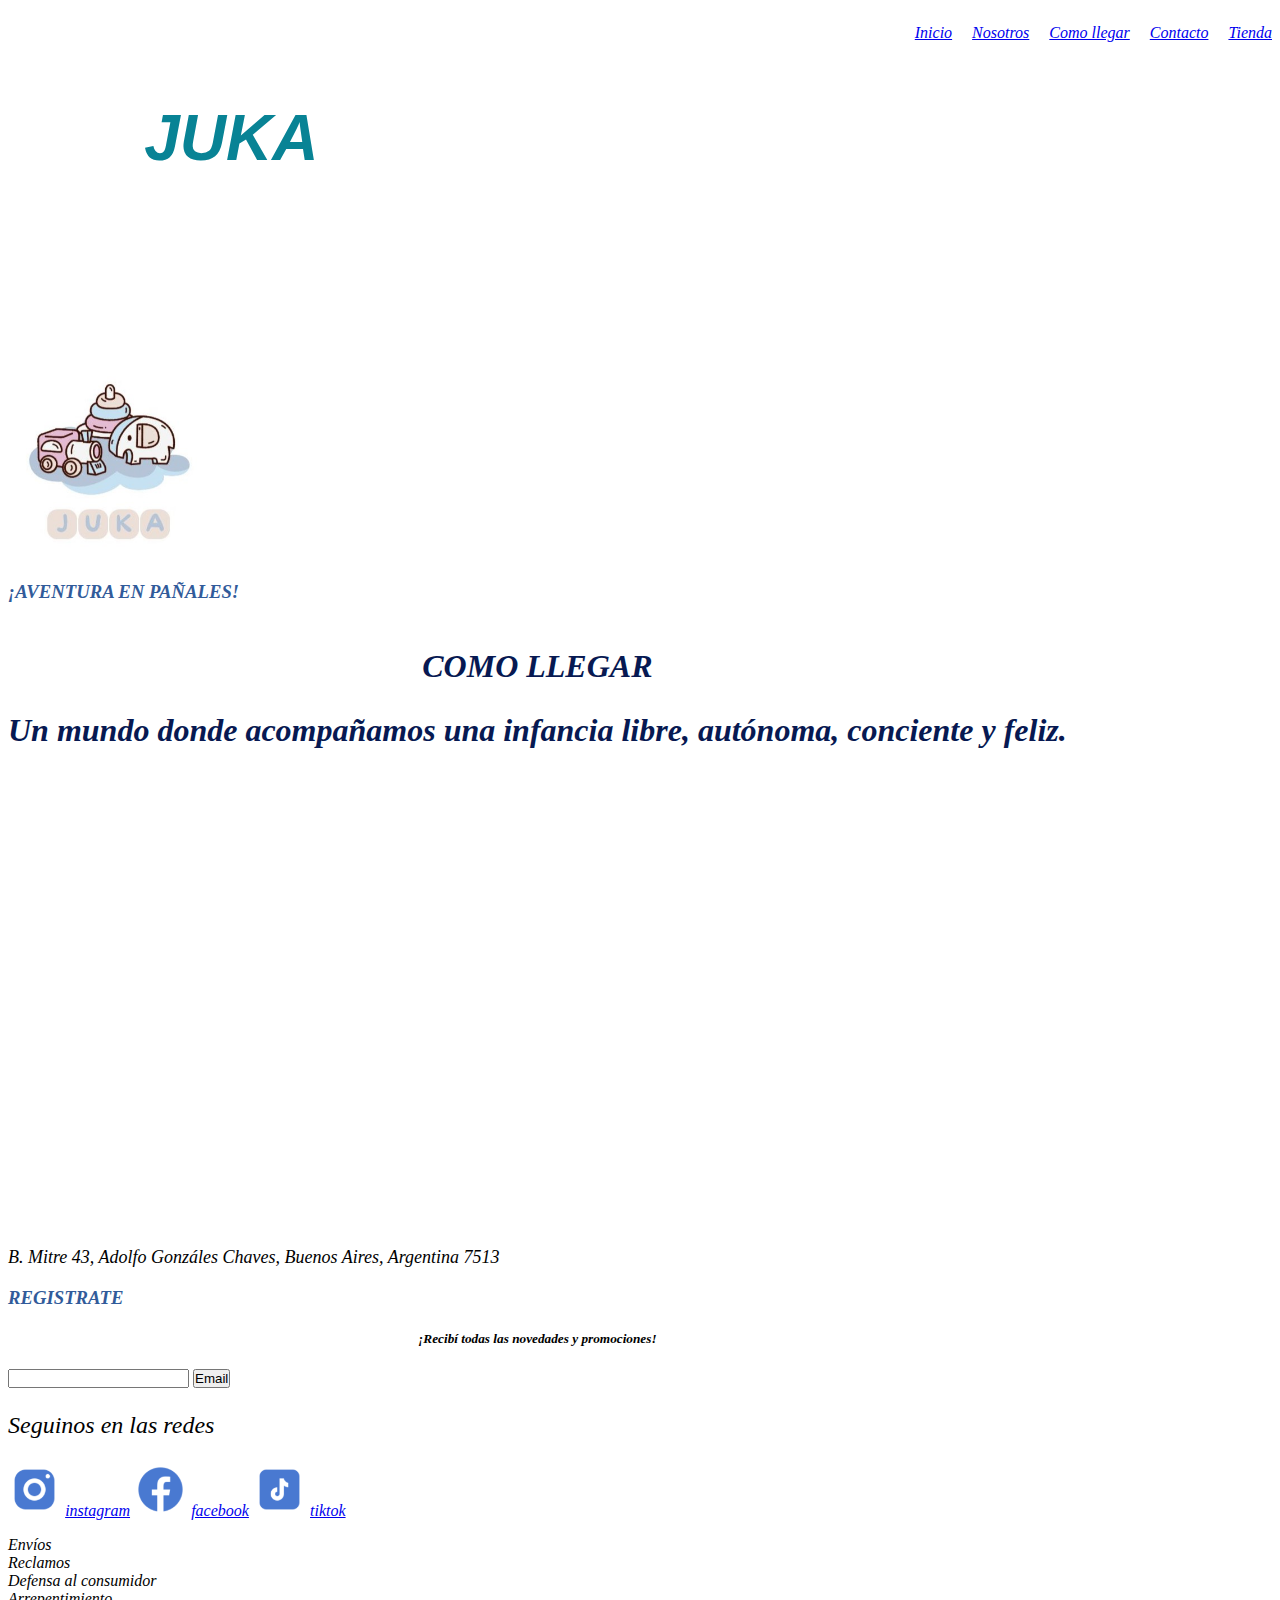
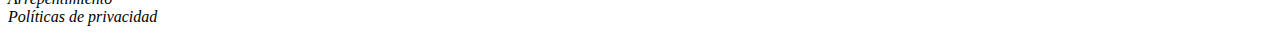
==== pages/como-llegar.html @ 30ee61c4 "inicio de mi proyecto" ====
<!DOCTYPE html>
<html lang="en">
<head>
    <meta charset="UTF-8">
    <meta name="viewport" content="width=device-width, initial-scale=1.0">
    <title>Como llegar</title>
    <link rel="stylesheet" href="../css/styles.css">
</head>
<body>
    <header>
        <nav>
            <ul class="navbar">
                <li>
                    <a href="../index.html">Inicio</a>
                </li>
                <li>
                    <a href="./nosotros.html">Nosotros</a>
                </li>
                <li>
                    <a href="./como-llegar.html">Como llegar</a>
                </li>
                <li>
                    <a href="./contacto.html">Contacto</a>
                </li>
                <li>
                    <a href="./tienda.html">Tienda</a>
                </li>
            </ul>
        </nav>
        <section class="grid">
            <h1>
                JUKA
            </h1>
        </section>
        <section>
            <article>
                <img class="img1" src="../assets/img/LOGO.jpeg" height="312.5rem" width="312.5rem" alt="Logo del sitio">
            </article>
        </section>
            <h3>
            ¡AVENTURA EN PAÑALES!
            </h3>
    </header>
    <main>
<h2>
    COMO LLEGAR
</h2>
<section>
    <h2>
        Un mundo donde acompañamos una infancia libre, autónoma, conciente y feliz.
    </h2>
</section>
<iframe src="https://www.google.com/maps/embed?pb=!1m18!1m12!1m3!1d277.7764834088744!2d-60.0969356173225!3d-38.03118861734646!2m3!1f0!2f0!3f0!3m2!1i1024!2i768!4f13.1!3m3!1m2!1s0x959230bf9448d159%3A0x32fe1cb97e3c8f78!2sMitre%2043%2C%20Adolfo%20Gonzales%20Chaves%2C%20Provincia%20de%20Buenos%20Aires!5e0!3m2!1ses-419!2sar!4v1720480192084!5m2!1ses-419!2sar" width="600" height="450" style="border:0;" allowfullscreen="" loading="lazy" referrerpolicy="no-referrer-when-downgrade"></iframe>
<section class="parrafo-uno">
    <p>
    B. Mitre 43, Adolfo Gonzáles Chaves, Buenos Aires, Argentina 7513
</p>
</section>
<h3>
    REGISTRATE
</h3>
<h5>
    ¡Recibí todas las novedades y promociones!
</h5>
<input type="email" value="">
<button>
    Email
</button> 
</main>
    <footer>        <P>
        Seguinos en las redes
    </P>
    <img src="../assets/img/Instagram.png" height="53.125rem" width="53.125rem" alt="logo de instagram">     
    <a href="https://www.instagram.com/juka.aventuras/" target="_blank">instagram</a>
    <img src="../assets/img/Facebook.png"height="53.125rem" width="53.125rem" alt="logo de facebook">
    <a href="https://www.facebook.com/" target="_blank">facebook</a>
    <img src="../assets/img/TikTok.png" height="53.125rem" width="53.125rem" alt="logo de tiktok">
    <a href="https://www.tiktok.com/" target="_blank">tiktok</a>
        <ul>
            <li>
                Envíos
            </li>
            <li>
                Reclamos
            </li>
            <li>
                Defensa al consumidor
            </li>
            <li>
                Arrepentimiento
            </li>
            <li>
                Políticas de privacidad
            </li>
        </ul>
    </footer>
</body>
</html>
---- css/styles.css ----
*{
    margin: 5;
    padding: 0;
    box-sizing: border-box;
}
.navbar{
    display: flex;
    flex-direction: row;
    justify-content: end;
    list-style-type: none;
    gap: 1.25rem;
}
p{
    color: black;
    font-size: x-large;
    justify-content: space-between;
}
section h1{
    font-family: "Open Sans", sans-serif;
    color:#088395
}
h1{
    font-style: oblique;
    font-size:400%;
}
h3{
    color: #315B9A;
}
body{
    background-image: url(../assets/img/Fondo.png);
        background-repeat: no-repeat;
    background-size: cover;
    display: flex;
    flex-direction: row;
    flex-wrap: wrap;
    font-style:oblique;
}
main h2{
    color: #071952;
    padding: 100;
    margin: 200;
    display: flex;
    font-size: xx-large;
    justify-content: center;
}
section article h4{
    color: #315B9A;
}
.parrafo-uno p{
    color: black;
    font-size: large;
}
section article img{
    clip-path: circle(50%);
    width: 200px;
    height: 200px;
    gap: 1.25rem;
}
div p{
    font-weight: 900;
    color:black
    
}
div img{
    clip-path: circle(65%);
    width: 250px;
    height: 250px;
    margin-block-start: 10%;
}
section article div h3{
    color:red
}
.section p{
    color: black;
    font-size: medium;
    font-weight: 600;
}
.container-card{
    width: 15.625rem;
    height: 18.75rem;
    border-radius: 1.5625rem;
    text-align: center;
    box-shadow: 5px 0px 23px rgba(0, 0, 0, 0.436);
    margin-block-start: 10%;
}
.container-card .producto-img{
    width: 100%;
    height: 70%;
    object-fit: contain;
}
section article p{
    color:#071952 ;
}
section article div div img{
    clip-path: none;
    object-fit: contain;
    width: 12.5rem;
    height: 12.5rem;
}
.container-products{
    display: flex;
    justify-content: center;
    justify-content:space-around;
}
.ideales{
    width:2515px;
    height: 6.25rem;
    background-color:rgba(255, 228, 196, 0.521); 
    border-radius: 1.5625rem;
    display: flex;
    flex-direction: row;
    flex-wrap: wrap;
    justify-content: center;
    justify-content: space-around;
    box-shadow: 5px 0px 23px rgba(0, 0, 0, 0.436);
}
.navbar{
    justify-content: end;
}
section.ideales p{
    color: black;
    font-size:large;
}
section.ideales div img{
    text-align:center;
    width: 75px;
    height: 75px;
    display: flex;
}
.registro{
    width: 2515px;
    height: 200px;
    background-color: rgb(189, 212, 212);
    padding: 2;
}
div h3{
    padding: 3;
    display: flex;
    justify-content: center;
    text-align: center;
    margin-block-start: 5%;
}
h5{
    padding: 0;
    display: flex;
    justify-content: center;
}
.boton{
    display: flex;
    justify-content: center;
}
.grid-1{
    justify-content: end;
    align-self: flex-end;
}
footer img{
    justify-content: space-between;
    align-items: flex-end;
    justify-content: flex-end;
}
.grid{
    display: grid;
    width: 100%;
    height: 300px;
    grid-template-columns: repeat(9,1fr);
    grid-template-rows: repeat(9,1fr);
}
.img1{
    grid-column-start:1 ;
    grid-column-end: 2;
    grid-row-start: 1;
    grid-row-end: 2;
}
.grid h1{
    grid-column-start: 2 ;
    grid-column-end: 3;
    grid-row-start: 1;
    grid-row-end: 2;
}
.grid h3{
    grid-column-start:  1;
    grid-column-end: 2;
    grid-row-start: 2;
    grid-row-end: 3;
}
.grid p{
    grid-column-start: 5 ;
    grid-column-end: 7;
    grid-row-start: 2;
    grid-row-end: 3;
}
.grid .img2{
    grid-column-start: 5 ;
    grid-column-end: 6;
    grid-row-start: 2;
    grid-row-end: 3;
}
.grid ul{
    grid-column-start: 1 ;
    grid-column-end: 2;
    grid-row-start: 2;
    grid-row-end: 3;
}
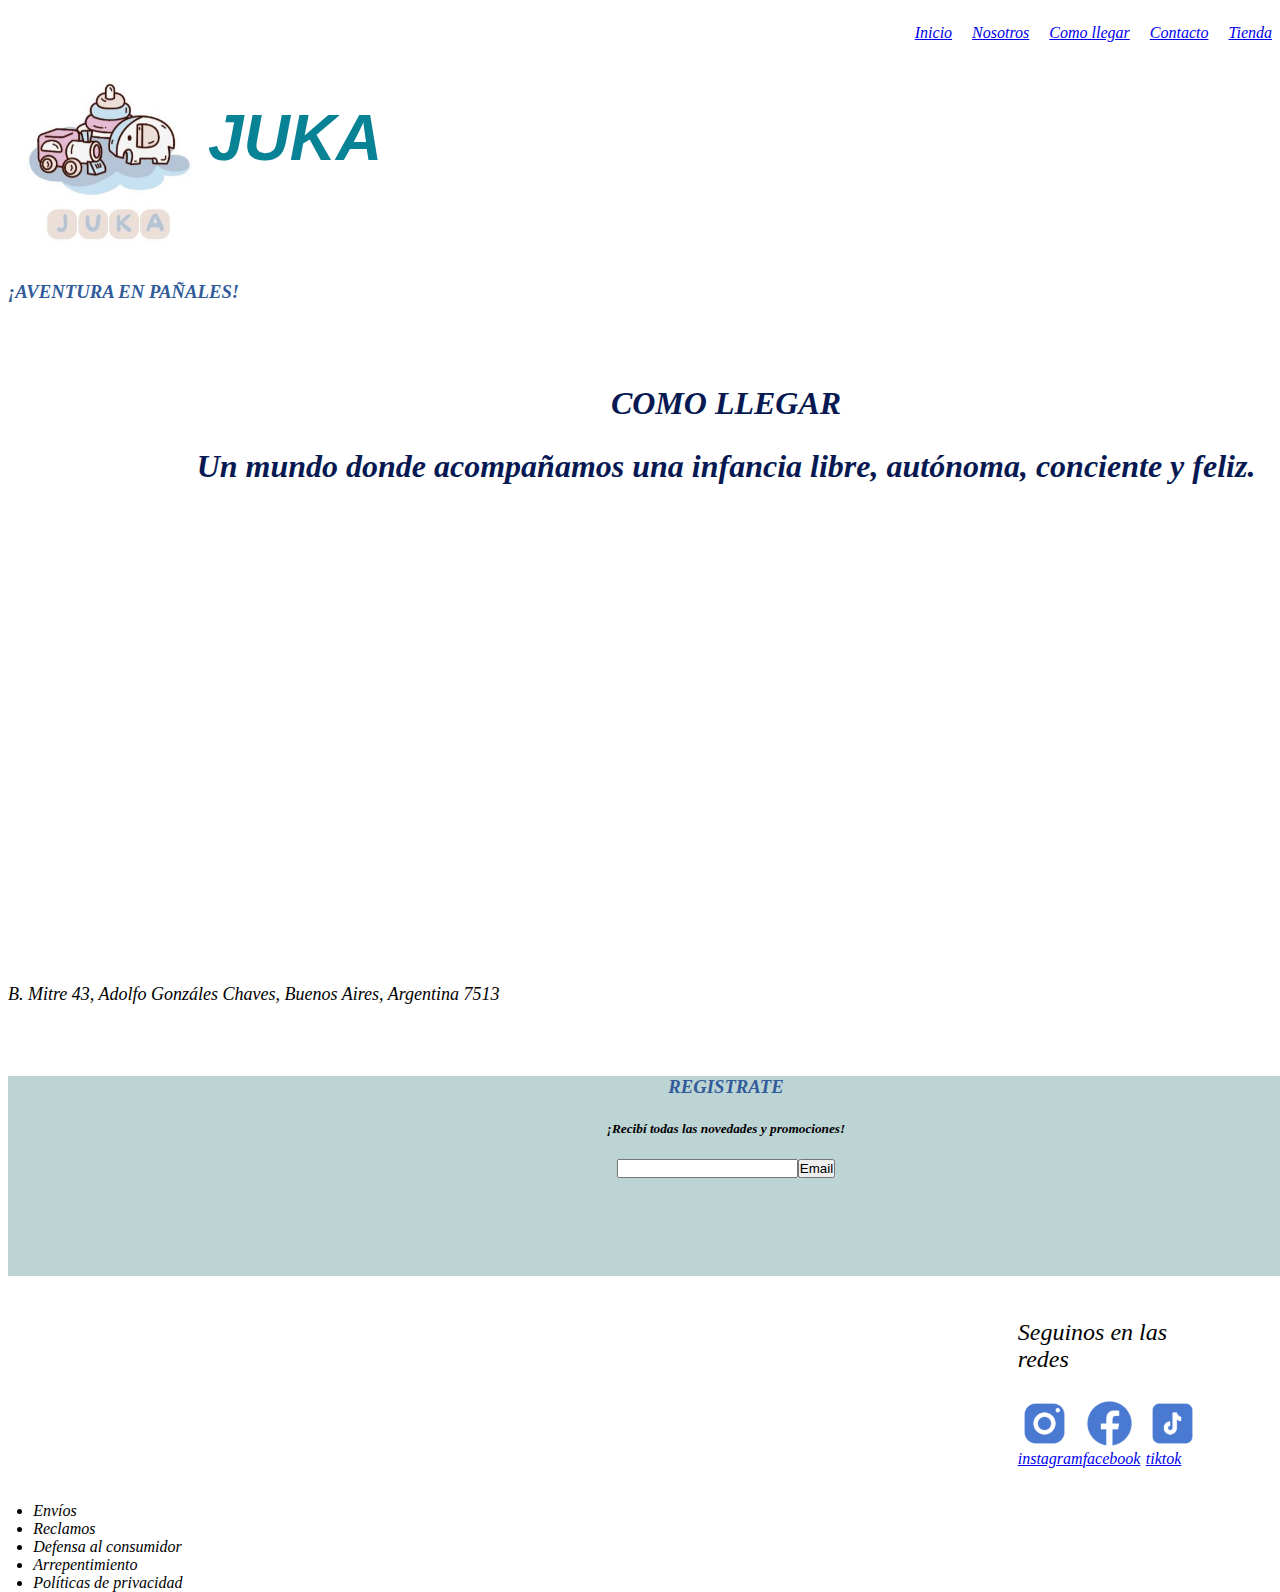
==== commit e00b9362: "actualizacion" ====
--- a/pages/como-llegar.html
+++ b/pages/como-llegar.html
@@ -31,15 +31,13 @@
             <h1>
                 JUKA
             </h1>
-        </section>
-        <section>
             <article>
                 <img class="img1" src="../assets/img/LOGO.jpeg" height="312.5rem" width="312.5rem" alt="Logo del sitio">
             </article>
-        </section>
             <h3>
             ¡AVENTURA EN PAÑALES!
             </h3>
+        </section>
     </header>
     <main>
 <h2>
@@ -54,29 +52,36 @@
 <section class="parrafo-uno">
     <p>
     B. Mitre 43, Adolfo Gonzáles Chaves, Buenos Aires, Argentina 7513
-</p>
-</section>
-<h3>
-    REGISTRATE
-</h3>
-<h5>
-    ¡Recibí todas las novedades y promociones!
-</h5>
-<input type="email" value="">
-<button>
-    Email
-</button> 
+    </p>
+    </section>
+            <div class="registro">
+    <h3>
+        REGISTRATE
+    </h3>
+    <h5>
+        ¡Recibí todas las novedades y promociones!
+    </h5>
+    <section>
+        <article class="boton">
+            <input type="Email" value="">
+            <button>
+                Email
+            </button> 
+        </section>
+        </article>
+            </div> 
 </main>
-    <footer>        <P>
+    <footer class="grid-2">        
+        <p>
         Seguinos en las redes
     </P>
-    <img src="../assets/img/Instagram.png" height="53.125rem" width="53.125rem" alt="logo de instagram">     
-    <a href="https://www.instagram.com/juka.aventuras/" target="_blank">instagram</a>
-    <img src="../assets/img/Facebook.png"height="53.125rem" width="53.125rem" alt="logo de facebook">
-    <a href="https://www.facebook.com/" target="_blank">facebook</a>
-    <img src="../assets/img/TikTok.png" height="53.125rem" width="53.125rem" alt="logo de tiktok">
-    <a href="https://www.tiktok.com/" target="_blank">tiktok</a>
-        <ul>
+    <img class="img2" src="../assets/img/Instagram.png" height="53.125rem" width="53.125rem" alt="logo de instagram">     
+    <a class="redes-1" href="https://www.instagram.com/juka.aventuras/" target="_blank">instagram</a>
+    <img class="img3" src="../assets/img/Facebook.png"height="53.125rem" width="53.125rem" alt="logo de facebook">
+    <a class="redes-2" href="https://www.facebook.com/" target="_blank">facebook</a>
+    <img class="img4" src="../assets/img/TikTok.png" height="53.125rem" width="53.125rem" alt="logo de tiktok">
+    <a class="redes-3" href="https://www.tiktok.com/" target="_blank">tiktok</a>
+        <ul class="datos">
             <li>
                 Envíos
             </li>
--- a/css/styles.css
+++ b/css/styles.css
@@ -2,6 +2,10 @@
     margin: 5;
     padding: 0;
     box-sizing: border-box;
+    flex-wrap: wrap;
+}
+nav #toogle, nav label{
+    display: none;
 }
 .navbar{
     display: flex;
@@ -9,6 +13,13 @@
     justify-content: end;
     list-style-type: none;
     gap: 1.25rem;
+}
+.borde{
+    background-color: #088395;
+    border: 3px solid #dbe4ed;
+    display: flex;
+    flex-direction: row;
+    justify-content: space-around;
 }
 p{
     color: black;
@@ -28,7 +39,7 @@
 }
 body{
     background-image: url(../assets/img/Fondo.png);
-        background-repeat: no-repeat;
+    background-repeat: no-repeat;
     background-size: cover;
     display: flex;
     flex-direction: row;
@@ -50,24 +61,39 @@
     color: black;
     font-size: large;
 }
-section article img{
+section article .img1{
     clip-path: circle(50%);
     width: 200px;
     height: 200px;
     gap: 1.25rem;
 }
+.elementos{
+    display: flex;
+    flex-direction: row;
+    flex-wrap: wrap;
+    justify-content: center;
+    justify-content: space-around;
+}
 div p{
     font-weight: 900;
     color:black
     
 }
 div img{
-    clip-path: circle(65%);
-    width: 250px;
-    height: 250px;
+    clip-path: circle(85%);
+    width: 500px;
+    height: 500px;
     margin-block-start: 10%;
+    
 }
 section article div h3{
+    width:2515px;
+    height: 50px;
+    background-color:rgba(255, 228, 196, 0.336); 
+    border-radius: 1.5625rem;
+    align-items: center;
+    justify-content: center;
+    box-shadow: 5px 0px 23px rgba(0, 0, 0, 0.436);
     color:red
 }
 .section p{
@@ -82,20 +108,37 @@
     text-align: center;
     box-shadow: 5px 0px 23px rgba(0, 0, 0, 0.436);
     margin-block-start: 10%;
+    object-fit: contain;
 }
 .container-card .producto-img{
     width: 100%;
     height: 70%;
     object-fit: contain;
 }
+.container-card-1{
+    width: 18.75rem;
+    height: 21.875rem;
+    border-radius: 1.5625rem;
+    text-align: center;
+    box-shadow: 5px 0px 23px rgba(0, 0, 0, 0.436);
+    margin-block-start: 10%;
+}
 section article p{
     color:#071952 ;
 }
-section article div div img{
-    clip-path: none;
+section article div img{
+    clip-path: circle(65%);
     object-fit: contain;
     width: 12.5rem;
     height: 12.5rem;
+}
+.dueños-1{
+    margin-left: 20%;
+    flex-direction: row;
+    flex-wrap: wrap;
+    justify-content: space-between;
+    height: 800px;
+    width: 600px;
 }
 .container-products{
     display: flex;
@@ -163,7 +206,7 @@
     width: 100%;
     height: 300px;
     grid-template-columns: repeat(9,1fr);
-    grid-template-rows: repeat(9,1fr);
+    grid-template-rows: repeat(2,1fr);
 }
 .img1{
     grid-column-start:1 ;
@@ -179,25 +222,187 @@
 }
 .grid h3{
     grid-column-start:  1;
-    grid-column-end: 2;
+    grid-column-end: 3;
     grid-row-start: 2;
     grid-row-end: 3;
 }
-.grid p{
-    grid-column-start: 5 ;
-    grid-column-end: 7;
+.grid-2{
+    display: grid;
+    width: 100%;
+    height: 300px;
+    grid-template-columns: repeat(20,1fr);
+    grid-template-rows: repeat(10,1fr);
+}
+.grid-2 p{
+    grid-column-start: 17 ;
+    grid-column-end: 20;
     grid-row-start: 2;
     grid-row-end: 3;
 }
-.grid .img2{
-    grid-column-start: 5 ;
-    grid-column-end: 6;
-    grid-row-start: 2;
-    grid-row-end: 3;
+.grid-2 .img2{
+    grid-column-start: 17 ;
+    grid-column-end: 18;
+    grid-row-start: 3;
+    grid-row-end: 4;
+}
+.grid-2 .img3{
+    grid-column-start: 18 ;
+    grid-column-end: 19;
+    grid-row-start: 3;
+    grid-row-end: 4;
+}
+.grid-2 .img4{
+    grid-column-start: 19 ;
+    grid-column-end: 20;
+    grid-row-start: 3;
+    grid-row-end: 4;
+}
+.grid-2 .redes-1{
+    grid-column-start: 17 ;
+    grid-column-end: 18;
+    grid-row-start: 4;
+    grid-row-end: 5;
+}
+.grid-2 .redes-2{
+    grid-column-start: 18 ;
+    grid-column-end: 19;
+    grid-row-start: 4;
+    grid-row-end: 5;
+}
+.grid-2 .redes-3{
+    grid-column-start: 19 ;
+    grid-column-end: 20;
+    grid-row-start: 5;
+    grid-row-end: 4;
+}
+.datos{
+    margin-left: 10%;
+    grid-column-start: 1 ;
+    grid-column-end: 5;
+    grid-row-start: 6;
+    grid-row-end: 9;
 }
 .grid ul{
     grid-column-start: 1 ;
     grid-column-end: 2;
     grid-row-start: 2;
     grid-row-end: 3;
+}
+@media (max-width:1440px){
+    .registro{
+        width: 1436px;
+    }
+    .ideales{
+        width: 1436px;px;
+    }
+    section article div h3{
+        width: 1436px;px;
+    }
+}
+@media (max-width:1024px){
+    .registro{
+        width: 1020px;
+    }
+    .ideales{
+        width: 1020px;
+    }
+    .borde{
+        width: 1020px;
+    }
+        .grid-2 p{
+            grid-column-start: 15 ;
+            grid-column-end: 20;
+        }
+        .grid-2 .img2{
+            grid-column-start: 15 ;
+            grid-column-end: 16;
+        }
+        .grid-2 .img3{
+            grid-column-start: 17 ;
+            grid-column-end: 18;
+        }
+        .grid-2 .img4{
+            grid-column-start: 19 ;
+            grid-column-end: 20;
+        }
+        .grid-2 .redes-1{
+            grid-column-start: 15 ;
+            grid-column-end: 16;
+        }
+        .grid-2 .redes-2{
+            grid-column-start: 17 ;
+            grid-column-end: 18;
+        }
+        .grid-2 .redes-3{
+            grid-column-start: 19 ;
+            grid-column-end: 20;
+        }
+        section article div h3{
+            width: 1020px;
+        }
+    }
+@media(max-width:768px){
+    .ideales{
+        width: 768px;
+    }
+    .container-products{
+        width: 768px;
+    }
+    .registro{
+        width: 768px;
+    }
+    h2{
+        width: 768px;
+    }
+    .borde{
+        width: 768px;
+    }
+    .dueños-1{
+        margin-left: 11%;
+    }
+}
+@media(max-width: 425px){
+    .ideales{
+        width: 425px;
+        height: 70px;
+        flex-direction: column;
+    }
+    section.ideales p{
+        justify-content: center;
+        color: black;
+        font-size:small;
+    }
+    section.ideales div img{
+        text-align:center;
+        width: 50px;
+        height: 50px;
+        display: flex;
+    }
+    main h2{
+        font-size: medium;
+    }
+    .container-products{
+        justify-items: left;
+        flex-direction: column;
+        justify-content: center;
+        justify-content: space-between;
+        margin-left: 12%;
+    }
+    .registro{
+        width: 425px;
+        height: 160px;
+        background-color: rgb(189, 212, 212);
+        padding: 2;
+    }
+    .grid-2 p{
+        grid-column-start: 15 ;
+        grid-column-end: 21;
+    }
+    .datos{
+        margin-left: 10%;
+        grid-column-start: 1 ;
+        grid-column-end: 16;
+        grid-row-start: 6;
+        grid-row-end: 9;
+    }
 }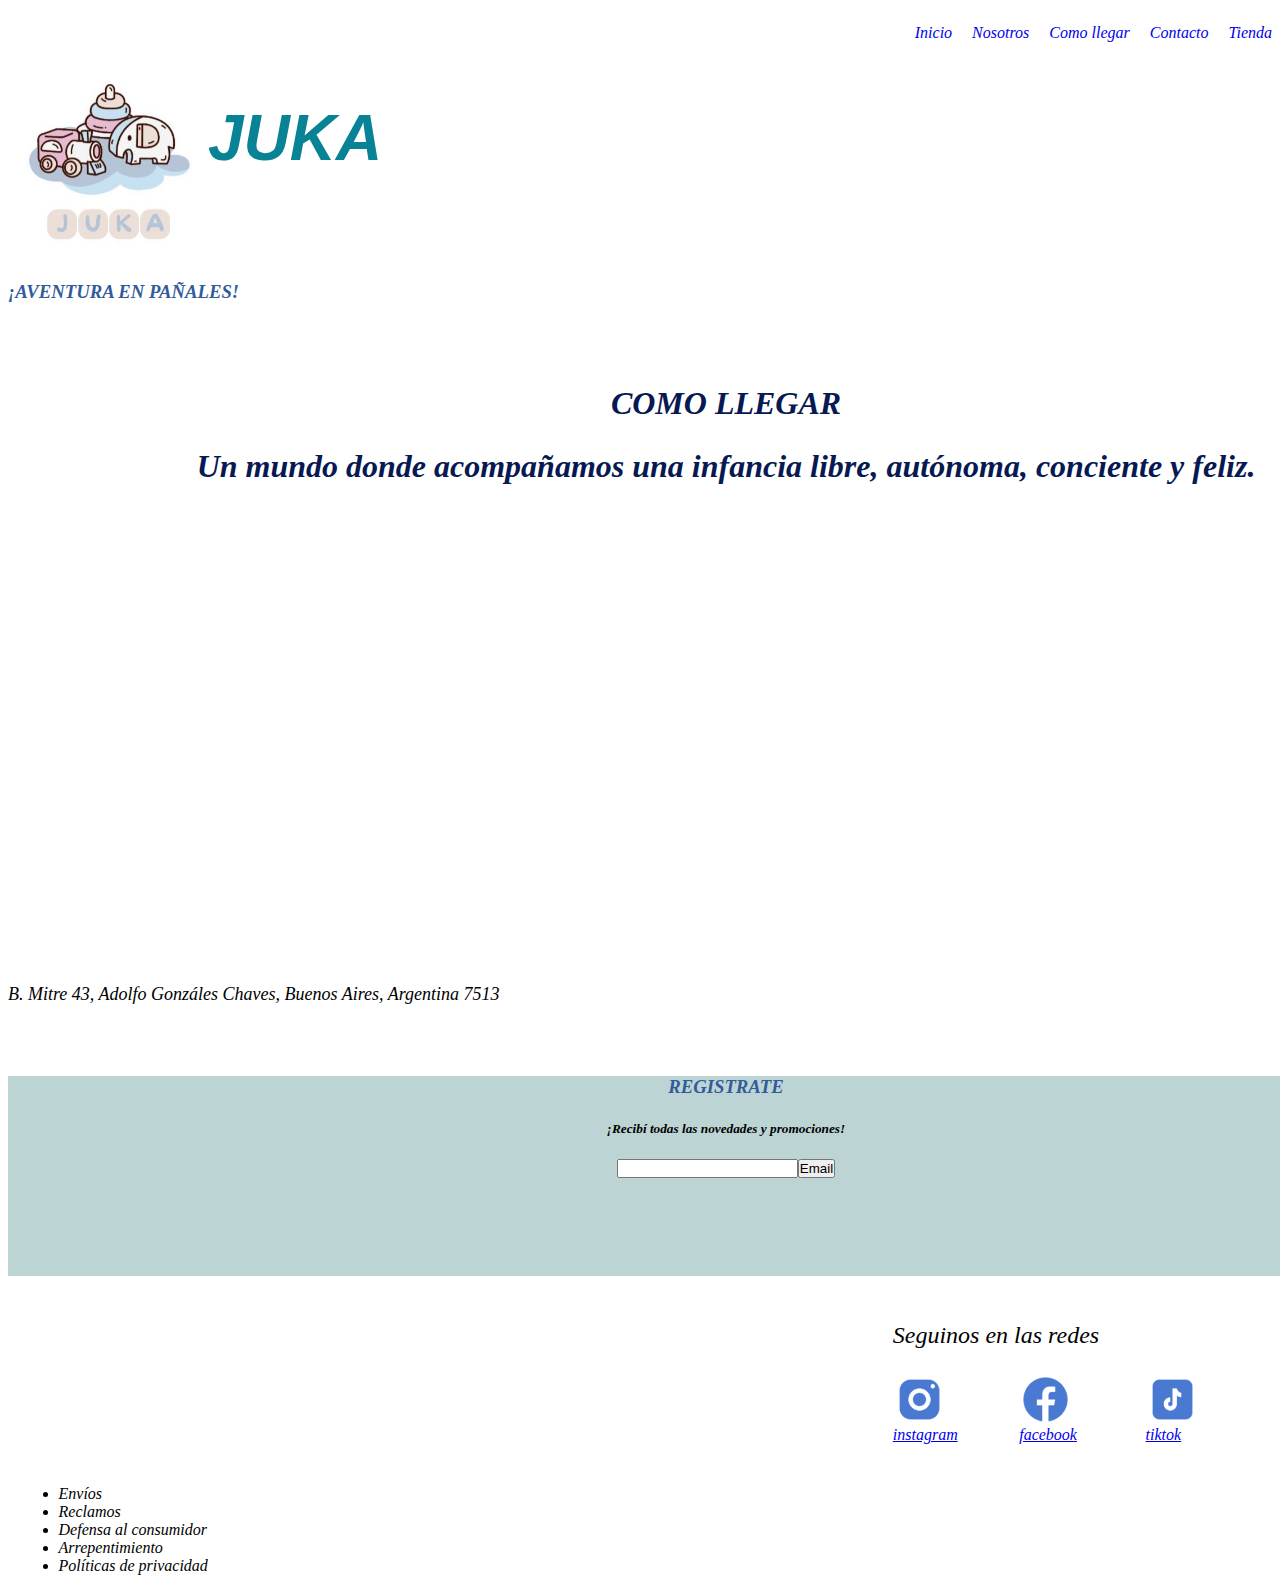
==== commit 2932dcdd: "actualizacion-2" ====
--- a/pages/como-llegar.html
+++ b/pages/como-llegar.html
@@ -39,18 +39,18 @@
             </h3>
         </section>
     </header>
-    <main>
-<h2>
+            <main>
+        <h2>
     COMO LLEGAR
-</h2>
-<section>
-    <h2>
+    </h2>
+        <section>
+    <h2 class="text-1">
         Un mundo donde acompañamos una infancia libre, autónoma, conciente y feliz.
     </h2>
-</section>
-<iframe src="https://www.google.com/maps/embed?pb=!1m18!1m12!1m3!1d277.7764834088744!2d-60.0969356173225!3d-38.03118861734646!2m3!1f0!2f0!3f0!3m2!1i1024!2i768!4f13.1!3m3!1m2!1s0x959230bf9448d159%3A0x32fe1cb97e3c8f78!2sMitre%2043%2C%20Adolfo%20Gonzales%20Chaves%2C%20Provincia%20de%20Buenos%20Aires!5e0!3m2!1ses-419!2sar!4v1720480192084!5m2!1ses-419!2sar" width="600" height="450" style="border:0;" allowfullscreen="" loading="lazy" referrerpolicy="no-referrer-when-downgrade"></iframe>
-<section class="parrafo-uno">
-    <p>
+        </section>
+    <iframe class="mapa" src="https://www.google.com/maps/embed?pb=!1m18!1m12!1m3!1d277.7764834088744!2d-60.0969356173225!3d-38.03118861734646!2m3!1f0!2f0!3f0!3m2!1i1024!2i768!4f13.1!3m3!1m2!1s0x959230bf9448d159%3A0x32fe1cb97e3c8f78!2sMitre%2043%2C%20Adolfo%20Gonzales%20Chaves%2C%20Provincia%20de%20Buenos%20Aires!5e0!3m2!1ses-419!2sar!4v1720480192084!5m2!1ses-419!2sar" width="600" height="450" style="border:0;" allowfullscreen="" loading="lazy" referrerpolicy="no-referrer-when-downgrade"></iframe>
+    <section class="parrafo-uno">
+    <p class="direccion">
     B. Mitre 43, Adolfo Gonzáles Chaves, Buenos Aires, Argentina 7513
     </p>
     </section>
@@ -70,7 +70,7 @@
         </section>
         </article>
             </div> 
-</main>
+            </main>
     <footer class="grid-2">        
         <p>
         Seguinos en las redes
--- a/css/styles.css
+++ b/css/styles.css
@@ -4,8 +4,8 @@
     box-sizing: border-box;
     flex-wrap: wrap;
 }
-nav #toogle, nav label{
-    display: none;
+.navbar li a {
+    text-decoration: none;
 }
 .navbar{
     display: flex;
@@ -19,7 +19,7 @@
     border: 3px solid #dbe4ed;
     display: flex;
     flex-direction: row;
-    justify-content: space-around;
+    justify-content: space-evenly;
 }
 p{
     color: black;
@@ -55,7 +55,12 @@
     justify-content: center;
 }
 section article h4{
-    color: #315B9A;
+    color: #31568d;
+}
+h4 button{
+    background-color: #3990c2b4;
+    height: 50px;
+    width: 150px;
 }
 .parrafo-uno p{
     color: black;
@@ -230,48 +235,48 @@
     display: grid;
     width: 100%;
     height: 300px;
-    grid-template-columns: repeat(20,1fr);
+    grid-template-columns: repeat(10,1fr);
     grid-template-rows: repeat(10,1fr);
 }
 .grid-2 p{
-    grid-column-start: 17 ;
-    grid-column-end: 20;
+    grid-column-start: 8;
+    grid-column-end: 10;
     grid-row-start: 2;
     grid-row-end: 3;
 }
 .grid-2 .img2{
-    grid-column-start: 17 ;
-    grid-column-end: 18;
+    grid-column-start: 8;
+    grid-column-end: 9;
     grid-row-start: 3;
     grid-row-end: 4;
 }
 .grid-2 .img3{
-    grid-column-start: 18 ;
-    grid-column-end: 19;
+    grid-column-start: 9;
+    grid-column-end: 10;
     grid-row-start: 3;
     grid-row-end: 4;
 }
 .grid-2 .img4{
-    grid-column-start: 19 ;
-    grid-column-end: 20;
+    grid-column-start: 10;
+    grid-column-end: 11;
     grid-row-start: 3;
     grid-row-end: 4;
 }
 .grid-2 .redes-1{
-    grid-column-start: 17 ;
-    grid-column-end: 18;
+    grid-column-start: 8;
+    grid-column-end: 9;
     grid-row-start: 4;
     grid-row-end: 5;
 }
 .grid-2 .redes-2{
-    grid-column-start: 18 ;
-    grid-column-end: 19;
+    grid-column-start: 9;
+    grid-column-end: 10;
     grid-row-start: 4;
     grid-row-end: 5;
 }
 .grid-2 .redes-3{
-    grid-column-start: 19 ;
-    grid-column-end: 20;
+    grid-column-start: 10;
+    grid-column-end: 11;
     grid-row-start: 5;
     grid-row-end: 4;
 }
@@ -310,38 +315,41 @@
         width: 1020px;
     }
         .grid-2 p{
-            grid-column-start: 15 ;
-            grid-column-end: 20;
+            grid-column-start: 8;
+            grid-column-end: 11;
         }
         .grid-2 .img2{
-            grid-column-start: 15 ;
-            grid-column-end: 16;
+            grid-column-start: 8;
+            grid-column-end: 9;
         }
         .grid-2 .img3{
-            grid-column-start: 17 ;
-            grid-column-end: 18;
+            grid-column-start: 9;
+            grid-column-end: 10;
         }
         .grid-2 .img4{
-            grid-column-start: 19 ;
-            grid-column-end: 20;
+            grid-column-start: 10;
+            grid-column-end: 11;
         }
         .grid-2 .redes-1{
-            grid-column-start: 15 ;
-            grid-column-end: 16;
+            grid-column-start: 8;
+            grid-column-end: 9;
         }
         .grid-2 .redes-2{
-            grid-column-start: 17 ;
-            grid-column-end: 18;
+            grid-column-start: 9;
+            grid-column-end: 10;
         }
         .grid-2 .redes-3{
-            grid-column-start: 19 ;
-            grid-column-end: 20;
+            grid-column-start: 10;
+            grid-column-end: 11;
         }
         section article div h3{
             width: 1020px;
         }
     }
 @media(max-width:768px){
+    .navbar{
+        font-family: sans-serif;
+    }
     .ideales{
         width: 768px;
     }
@@ -367,6 +375,11 @@
         height: 70px;
         flex-direction: column;
     }
+    main h2{
+        display: flex;
+        justify-content: left;
+        text-align: center;
+    }
     section.ideales p{
         justify-content: center;
         color: black;
@@ -378,25 +391,65 @@
         height: 50px;
         display: flex;
     }
-    main h2{
+    .nosotros{
+        width: 400px;
+        height: 30px;
+        box-shadow: 7px 0px 25px rgba(87, 127, 214, 0.699);
+        font-size: x-large;
+        text-align: center;
+        justify-content: center;
+    }
+    .text{
+        width: 400px;
+        height: 50px;
+        padding: 2ps 3px;
+        text-align: center;
+        box-shadow: 7px 0px 25px rgba(0, 0, 0, 0.436);
         font-size: medium;
+        justify-content: center;
+    }
+    .text-1{
+        width: 400px;
+        height: 50px;
+        padding: 2ps 3px;
+        text-align: center;
+        box-shadow: 7px 0px 25px rgba(87, 125, 214, 0.699);
+        font-size: medium;
+        justify-content: center;
+        margin-top: 5%;
+        border: 1px solid;
+        padding: 2px 5px;
     }
     .container-products{
-        justify-items: left;
+        justify-items: center;
         flex-direction: column;
         justify-content: center;
         justify-content: space-between;
-        margin-left: 12%;
+        margin-left: 10%;
+        margin-block: 0%;
+        margin-bottom: 8%;
+    }
+    .texto{
+        width: 400px;
+        height: 490px;
+        padding: 2px 5px;
+        border: 1px solid;
+        overflow: hidden;
+        text-align:center;
+        box-shadow: 5px 0px 23px rgba(0, 0, 0, 0.436);
+        margin-block-start: 5%;
+        font-size: large;
+    }
+    .dueños-1{
+        width: 300px;
+        height: 300px;
     }
     .registro{
-        width: 425px;
+        width: 420px;
         height: 160px;
         background-color: rgb(189, 212, 212);
-        padding: 2;
-    }
-    .grid-2 p{
-        grid-column-start: 15 ;
-        grid-column-end: 21;
+        padding: 0;
+        margin-left: 0;
     }
     .datos{
         margin-left: 10%;
@@ -405,4 +458,101 @@
         grid-row-start: 6;
         grid-row-end: 9;
     }
+    section article div h3{
+        width: 400px;
+        height: 50px;
+        padding: 2px 5px;
+        border: 1px solid;
+        overflow: hidden;
+        text-align:center;
+        box-shadow: 5px 0px 23px rgba(0, 0, 0, 0.436);
+        margin-block-start: 5%;
+        font-size: large;
+    }
+    .container-card-1{
+        width: 250px;
+        height: 250px;
+        border-radius: 1.5625rem;
+        text-align: center;
+        box-shadow: 5px 0px 23px rgba(0, 0, 0, 0.436);
+        margin-block-start: 10%;
+    }
+    .elementos img{
+        width: 150px;
+        height: 150px;
+    }
+    .container-products .container-card-1 p{
+        font-size: small;
+    } 
+    .grid-2{
+        display: grid;
+        width: 100%;
+        height: 200px;
+        grid-template-columns: repeat(9,1fr);
+        grid-template-rows: repeat(10,1fr);
+    }
+    .grid-2 p{
+        font-size: medium;
+        grid-column-start: 8;
+        grid-column-end: 11;
+        grid-row-start: 4;
+        grid-row-end: 5;
+    }
+    .grid-2 .img2{
+        grid-column-start: 8;
+        grid-column-end: 9;
+        grid-row-start: 6;
+        grid-row-end: 7;
+    }
+    .grid-2 .img3{
+        grid-column-start: 9 ;
+        grid-column-end: 10;
+        grid-row-start: 6;
+        grid-row-end: 7;
+    }
+    .grid-2 .img4{
+        grid-column-start: 10;
+        grid-column-end: 11;
+        grid-row-start: 6;
+        grid-row-end: 7;
+    }
+    .grid-2 .redes-1{
+        grid-column-start: 8;
+        grid-column-end: 9;
+        grid-row-start: 7;
+        grid-row-end: 8;
+    }
+    .grid-2 .redes-2{
+        grid-column-start: 9;
+        grid-column-end: 10;
+        grid-row-start: 8;
+        grid-row-end: 7;
+    }
+    .grid-2 .redes-3{
+        grid-column-start: 10 ;
+        grid-column-end: 11;
+        grid-row-start: 7;
+        grid-row-end: 8;
+    }
+    .mapa{
+        height: 350px;
+        width: 350px;
+        margin-left: 5%;
+    }
+    .direccion{
+        width: 400px;
+        height: 50px;
+        padding: 2ps 3px;
+        text-align: center;
+        box-shadow: 7px 0px 25px rgba(177, 184, 201, 0.699);
+        font-size: medium;
+        justify-content: center;
+        margin-top: 5%;
+        border: 1px solid;
+        padding: 2px 5px;
+    }
+    .borde{
+        width: 415px;
+        justify-content:space-around;
+    }
 }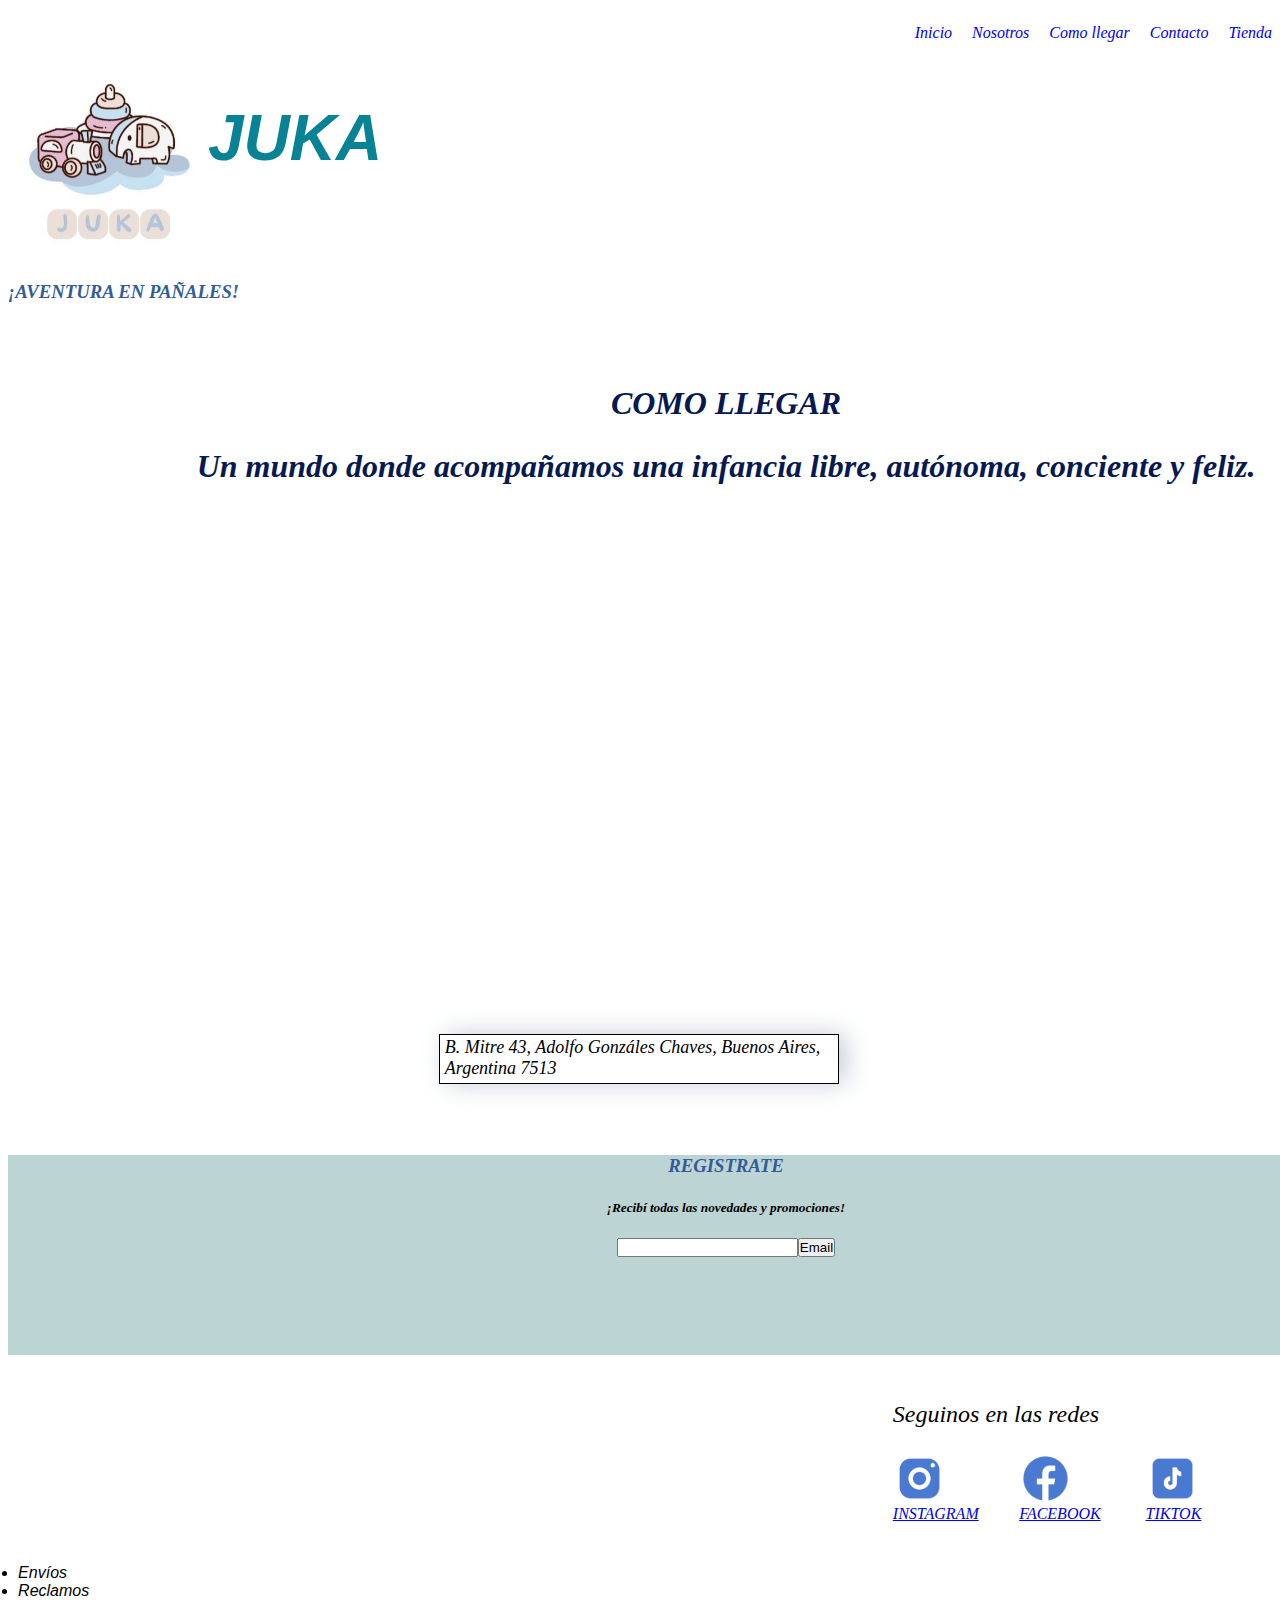
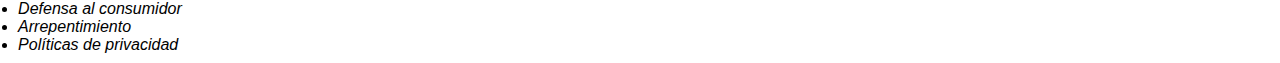
==== commit 2233379b: "actualizacion-5" ====
--- a/pages/como-llegar.html
+++ b/pages/como-llegar.html
@@ -76,11 +76,11 @@
         Seguinos en las redes
     </P>
     <img class="img2" src="../assets/img/Instagram.png" height="53.125rem" width="53.125rem" alt="logo de instagram">     
-    <a class="redes-1" href="https://www.instagram.com/juka.aventuras/" target="_blank">instagram</a>
+    <a class="redes-1" href="https://www.instagram.com/juka.aventuras/" target="_blank">INSTAGRAM</a>
     <img class="img3" src="../assets/img/Facebook.png"height="53.125rem" width="53.125rem" alt="logo de facebook">
-    <a class="redes-2" href="https://www.facebook.com/" target="_blank">facebook</a>
+    <a class="redes-2" href="https://www.facebook.com/" target="_blank">FACEBOOK</a>
     <img class="img4" src="../assets/img/TikTok.png" height="53.125rem" width="53.125rem" alt="logo de tiktok">
-    <a class="redes-3" href="https://www.tiktok.com/" target="_blank">tiktok</a>
+    <a class="redes-3" href="https://www.tiktok.com/" target="_blank">TIKTOK</a>
         <ul class="datos">
             <li>
                 Envíos
--- a/css/styles.css
+++ b/css/styles.css
@@ -281,7 +281,8 @@
     grid-row-end: 4;
 }
 .datos{
-    margin-left: 10%;
+    font-family:Arial, Helvetica, sans-serif;
+    margin-left: 2%;
     grid-column-start: 1 ;
     grid-column-end: 5;
     grid-row-start: 6;
@@ -303,6 +304,21 @@
     section article div h3{
         width: 1436px;px;
     }
+    .mapa{
+        width: 500px;
+        height: 500px;
+        margin-left: 30%;
+    }
+    .direccion{
+        width: 400px;
+        height: 50px;
+        padding: 2px 3px;
+        box-shadow: 7px 0px 25px rgba(177, 184, 201, 0.699);
+        font-size: medium;
+        border: 1px solid;
+        padding: 2px 5px;
+        margin-left: 30%;
+    }
 }
 @media (max-width:1024px){
     .registro{
@@ -345,6 +361,21 @@
         section article div h3{
             width: 1020px;
         }
+        .mapa{
+            width: 500px;
+            height: 500px;
+            margin-left: 30%;
+        }
+        .direccion{
+            width: 400px;
+            height: 50px;
+            padding: 2px 3px;
+            box-shadow: 7px 0px 25px rgba(177, 184, 201, 0.699);
+            font-size: medium;
+            border: 1px solid;
+            padding: 2px 5px;
+            margin-left: 30%;
+        }
     }
 @media(max-width:768px){
     .navbar{
@@ -367,6 +398,21 @@
     }
     .dueños-1{
         margin-left: 11%;
+    }
+    .mapa{
+        width: 500px;
+        height: 500px;
+        margin-left: 20%;
+    }
+    .direccion{
+        width: 400px;
+        height: 50px;
+        padding: 2px 3px;
+        box-shadow: 7px 0px 25px rgba(177, 184, 201, 0.699);
+        font-size: medium;
+        border: 1px solid;
+        padding: 2px 5px;
+        margin-left: 20%;
     }
 }
 @media(max-width: 425px){
@@ -534,25 +580,95 @@
         grid-row-start: 7;
         grid-row-end: 8;
     }
-    .mapa{
-        height: 350px;
+    .direccion{
         width: 350px;
-        margin-left: 5%;
-    }
-    .direccion{
-        width: 400px;
-        height: 50px;
-        padding: 2ps 3px;
-        text-align: center;
+        height: 50px;
+        padding: 2px 3px;
         box-shadow: 7px 0px 25px rgba(177, 184, 201, 0.699);
         font-size: medium;
-        justify-content: center;
-        margin-top: 5%;
         border: 1px solid;
         padding: 2px 5px;
+        margin-left: 5%;
     }
     .borde{
         width: 415px;
         justify-content:space-around;
     }
-}+    .mapa{
+        width: 350px;
+        height: 350px;
+        margin-left: 5%;
+    }
+}
+@media(max-width: 375px){
+    .navbar{
+        font-size: xx-small;
+        justify-content: left;
+    }
+    section article .img1{
+        clip-path: circle(50%);
+        width: 100px;
+        height: 100px;
+        gap: 1.25rem;
+    }
+    .grid h1{
+        font-size: 300%;
+        font-style: oblique;
+    }
+    .grid{
+        display: grid;
+        width: 100%;
+        height: 180px;
+    }
+    .grid h3{
+        font-size: large;
+            grid-column-start:  1;
+            grid-column-end: 3;
+            grid-row-start: 2;
+            grid-row-end: 3;
+        }
+        .datos{
+            font-size: small;
+            margin-left: 0;
+        }
+        .ideales{
+            width: 375px;
+            height: 70px;
+            flex-direction: column;
+        }
+        section.ideales p{
+            justify-content: center;
+            color: black;
+            font-size:x-small;
+        }
+        section.ideales div img{
+            width: 50px;
+            height: 50px;
+        }
+        .text-1{
+            width: 365px;
+    }
+    .text{
+        width: 365px;
+    }
+    .nosotros{
+        width: 365px;
+    }
+    .texto{
+        width: 365px;
+    }
+    .mapa{
+        width: 300px;
+        height: 300px;
+    }
+    .direccion{
+        width: 300px;
+        height: 50px;
+    }
+    .borde{
+        width: 365px;
+    }
+    section article div h3{
+        width: 365px;
+    }
+    }
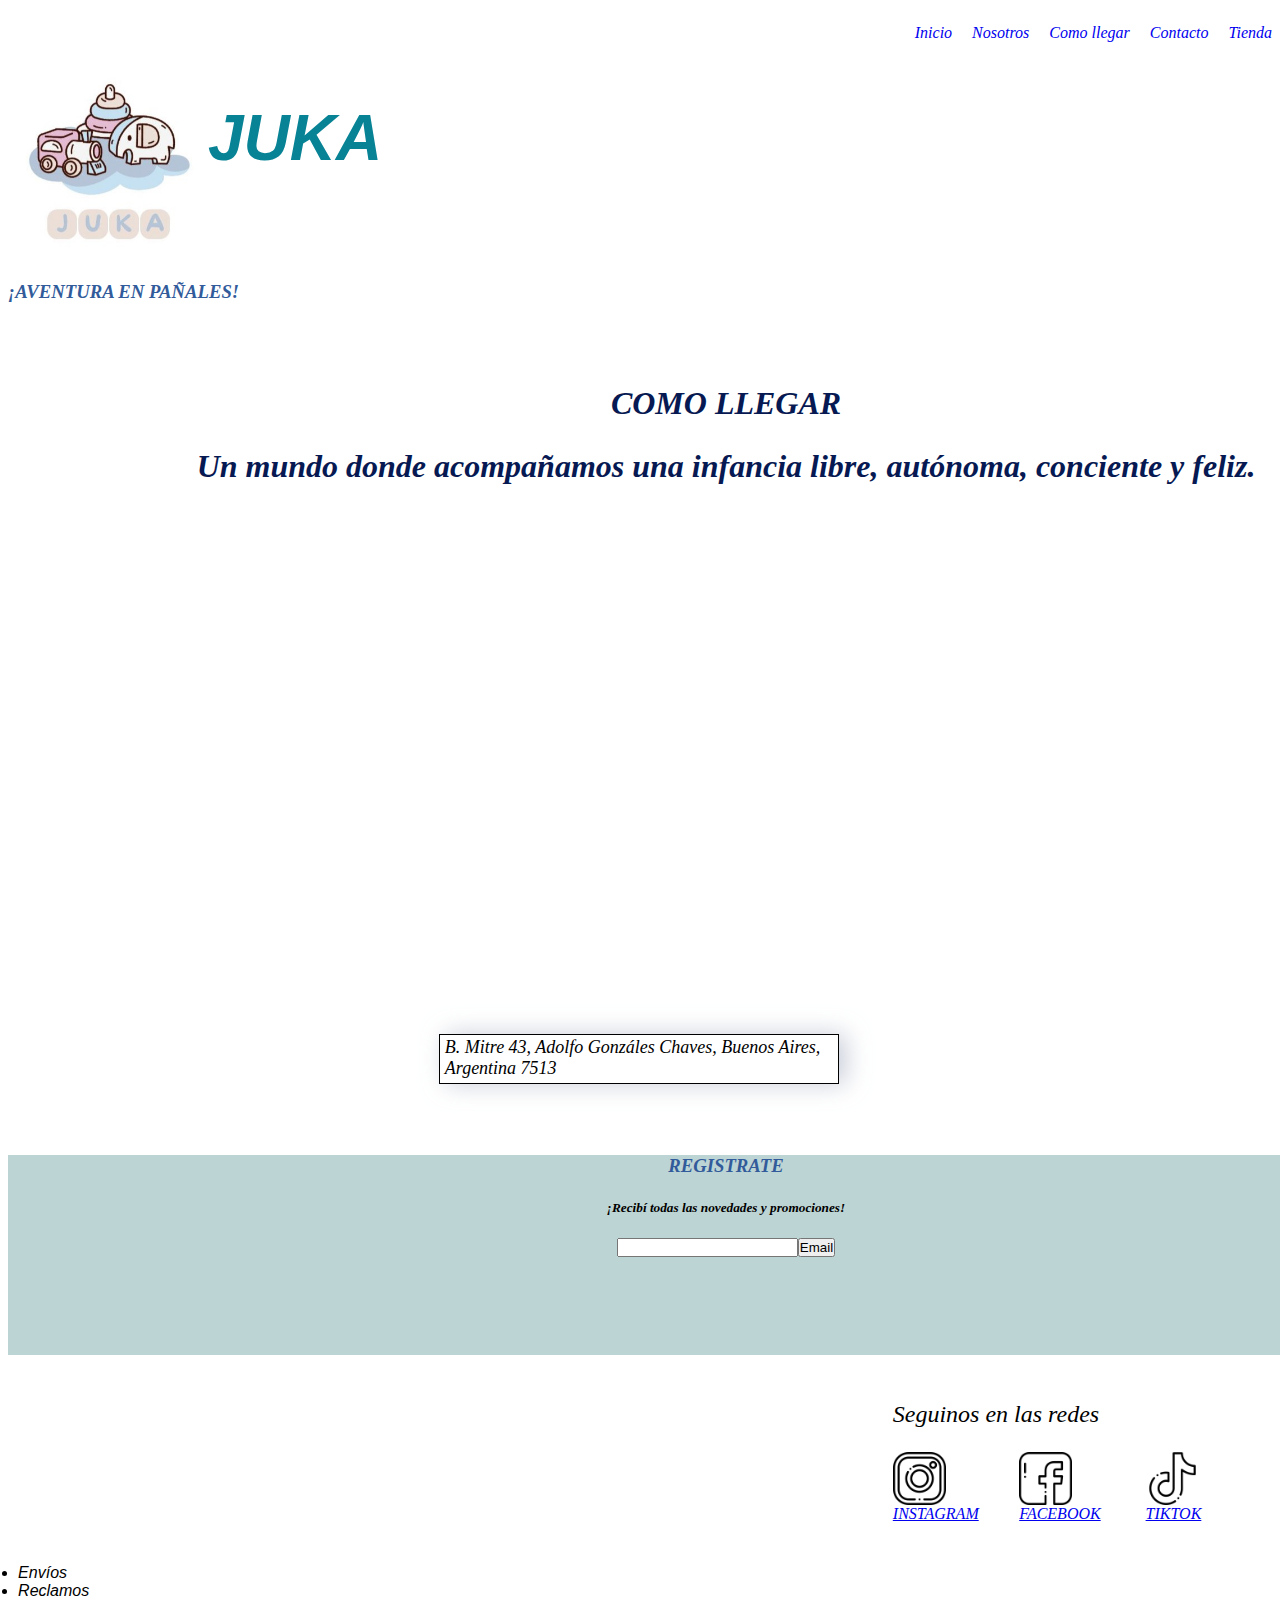
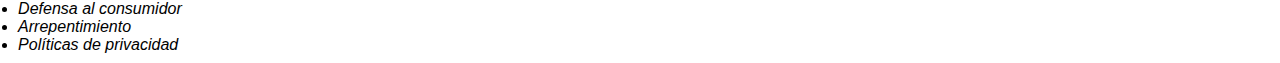
==== commit 7b878ef6: "actualizacion-6" ====
--- a/pages/como-llegar.html
+++ b/pages/como-llegar.html
@@ -4,7 +4,7 @@
     <meta charset="UTF-8">
     <meta name="viewport" content="width=device-width, initial-scale=1.0">
     <title>Como llegar</title>
-    <link rel="stylesheet" href="../css/styles.css">
+    <link rel="stylesheet" href="../css/style.css">
 </head>
 <body>
     <header>
@@ -79,7 +79,7 @@
     <a class="redes-1" href="https://www.instagram.com/juka.aventuras/" target="_blank">INSTAGRAM</a>
     <img class="img3" src="../assets/img/Facebook.png"height="53.125rem" width="53.125rem" alt="logo de facebook">
     <a class="redes-2" href="https://www.facebook.com/" target="_blank">FACEBOOK</a>
-    <img class="img4" src="../assets/img/TikTok.png" height="53.125rem" width="53.125rem" alt="logo de tiktok">
+    <img class="img4" src="../assets/img//tik-tok.png" height="53.125rem" width="53.125rem" alt="logo de tiktok">
     <a class="redes-3" href="https://www.tiktok.com/" target="_blank">TIKTOK</a>
         <ul class="datos">
             <li>
--- a/css/style.css
+++ b/css/style.css
@@ -0,0 +1,674 @@
+*{
+    margin: 5;
+    padding: 0;
+    box-sizing: border-box;
+    flex-wrap: wrap;
+}
+.navbar li a {
+    text-decoration: none;
+}
+.navbar{
+    display: flex;
+    flex-direction: row;
+    justify-content: end;
+    list-style-type: none;
+    gap: 1.25rem;
+}
+.borde{
+    background-color: #088395;
+    border: 3px solid #dbe4ed;
+    display: flex;
+    flex-direction: row;
+    justify-content: space-evenly;
+}
+p{
+    color: black;
+    font-size: x-large;
+    justify-content: space-between;
+}
+section h1{
+    font-family: "Open Sans", sans-serif;
+    color:#088395
+}
+h1{
+    font-style: oblique;
+    font-size:400%;
+}
+h3{
+    color: #315B9A;
+}
+body{
+    background-image: url(../assets/img/Fondo.png);
+    background-repeat: no-repeat;
+    background-size: cover;
+    display: flex;
+    flex-direction: row;
+    flex-wrap: wrap;
+    font-style:oblique;
+}
+main h2{
+    color: #071952;
+    padding: 100;
+    margin: 200;
+    display: flex;
+    font-size: xx-large;
+    justify-content: center;
+}
+section article h4{
+    color: #31568d;
+}
+h4 button{
+    background-color: #3990c2b4;
+    height: 50px;
+    width: 150px;
+}
+.parrafo-uno p{
+    color: black;
+    font-size: large;
+}
+section article .img1{
+    clip-path: circle(50%);
+    width: 200px;
+    height: 200px;
+    gap: 1.25rem;
+}
+.elementos{
+    display: flex;
+    flex-direction: row;
+    flex-wrap: wrap;
+    justify-content: center;
+    justify-content: space-around;
+}
+div p{
+    font-weight: 900;
+    color:black
+    
+}
+div img{
+    clip-path: circle(85%);
+    width: 500px;
+    height: 500px;
+    margin-block-start: 10%;
+    
+}
+section article div h3{
+    width:2515px;
+    height: 50px;
+    background-color:rgba(255, 228, 196, 0.336); 
+    border-radius: 1.5625rem;
+    align-items: center;
+    justify-content: center;
+    box-shadow: 5px 0px 23px rgba(0, 0, 0, 0.436);
+    color:red
+}
+.section p{
+    color: black;
+    font-size: medium;
+    font-weight: 600;
+}
+.container-card{
+    width: 15.625rem;
+    height: 18.75rem;
+    border-radius: 1.5625rem;
+    text-align: center;
+    box-shadow: 5px 0px 23px rgba(0, 0, 0, 0.436);
+    margin-block-start: 10%;
+    object-fit: contain;
+}
+.container-card .producto-img{
+    width: 100%;
+    height: 70%;
+    object-fit: contain;
+}
+.container-card-1{
+    width: 18.75rem;
+    height: 21.875rem;
+    border-radius: 1.5625rem;
+    text-align: center;
+    box-shadow: 5px 0px 23px rgba(0, 0, 0, 0.436);
+    margin-block-start: 10%;
+}
+section article p{
+    color:#071952 ;
+}
+section article div img{
+    clip-path: circle(65%);
+    object-fit: contain;
+    width: 12.5rem;
+    height: 12.5rem;
+}
+.dueños-1{
+    margin-left: 20%;
+    flex-direction: row;
+    flex-wrap: wrap;
+    justify-content: space-between;
+    height: 800px;
+    width: 600px;
+}
+.container-products{
+    display: flex;
+    justify-content: center;
+    justify-content:space-around;
+}
+.ideales{
+    width:2515px;
+    height: 6.25rem;
+    background-color:rgba(255, 228, 196, 0.521); 
+    border-radius: 1.5625rem;
+    display: flex;
+    flex-direction: row;
+    flex-wrap: wrap;
+    justify-content: center;
+    justify-content: space-around;
+    box-shadow: 5px 0px 23px rgba(0, 0, 0, 0.436);
+}
+.navbar{
+    justify-content: end;
+}
+section.ideales p{
+    color: black;
+    font-size:large;
+}
+section.ideales div img{
+    text-align:center;
+    width: 75px;
+    height: 75px;
+    display: flex;
+}
+.registro{
+    width: 2515px;
+    height: 200px;
+    background-color: rgb(189, 212, 212);
+    padding: 2;
+}
+div h3{
+    padding: 3;
+    display: flex;
+    justify-content: center;
+    text-align: center;
+    margin-block-start: 5%;
+}
+h5{
+    padding: 0;
+    display: flex;
+    justify-content: center;
+}
+.boton{
+    display: flex;
+    justify-content: center;
+}
+.grid-1{
+    justify-content: end;
+    align-self: flex-end;
+}
+footer img{
+    justify-content: space-between;
+    align-items: flex-end;
+    justify-content: flex-end;
+}
+.grid{
+    display: grid;
+    width: 100%;
+    height: 300px;
+    grid-template-columns: repeat(9,1fr);
+    grid-template-rows: repeat(2,1fr);
+}
+.img1{
+    grid-column-start:1 ;
+    grid-column-end: 2;
+    grid-row-start: 1;
+    grid-row-end: 2;
+}
+.grid h1{
+    grid-column-start: 2 ;
+    grid-column-end: 3;
+    grid-row-start: 1;
+    grid-row-end: 2;
+}
+.grid h3{
+    grid-column-start:  1;
+    grid-column-end: 3;
+    grid-row-start: 2;
+    grid-row-end: 3;
+}
+.grid-2{
+    display: grid;
+    width: 100%;
+    height: 300px;
+    grid-template-columns: repeat(10,1fr);
+    grid-template-rows: repeat(10,1fr);
+}
+.grid-2 p{
+    grid-column-start: 8;
+    grid-column-end: 10;
+    grid-row-start: 2;
+    grid-row-end: 3;
+}
+.grid-2 .img2{
+    grid-column-start: 8;
+    grid-column-end: 9;
+    grid-row-start: 3;
+    grid-row-end: 4;
+}
+.grid-2 .img3{
+    grid-column-start: 9;
+    grid-column-end: 10;
+    grid-row-start: 3;
+    grid-row-end: 4;
+}
+.grid-2 .img4{
+    grid-column-start: 10;
+    grid-column-end: 11;
+    grid-row-start: 3;
+    grid-row-end: 4;
+}
+.grid-2 .redes-1{
+    grid-column-start: 8;
+    grid-column-end: 9;
+    grid-row-start: 4;
+    grid-row-end: 5;
+}
+.grid-2 .redes-2{
+    grid-column-start: 9;
+    grid-column-end: 10;
+    grid-row-start: 4;
+    grid-row-end: 5;
+}
+.grid-2 .redes-3{
+    grid-column-start: 10;
+    grid-column-end: 11;
+    grid-row-start: 5;
+    grid-row-end: 4;
+}
+.datos{
+    font-family:Arial, Helvetica, sans-serif;
+    margin-left: 2%;
+    grid-column-start: 1 ;
+    grid-column-end: 5;
+    grid-row-start: 6;
+    grid-row-end: 9;
+}
+.grid ul{
+    grid-column-start: 1 ;
+    grid-column-end: 2;
+    grid-row-start: 2;
+    grid-row-end: 3;
+}
+@media (max-width:1440px){
+    .registro{
+        width: 1436px;
+    }
+    .ideales{
+        width: 1436px;px;
+    }
+    section article div h3{
+        width: 1436px;px;
+    }
+    .mapa{
+        width: 500px;
+        height: 500px;
+        margin-left: 30%;
+    }
+    .direccion{
+        width: 400px;
+        height: 50px;
+        padding: 2px 3px;
+        box-shadow: 7px 0px 25px rgba(177, 184, 201, 0.699);
+        font-size: medium;
+        border: 1px solid;
+        padding: 2px 5px;
+        margin-left: 30%;
+    }
+}
+@media (max-width:1024px){
+    .registro{
+        width: 1020px;
+    }
+    .ideales{
+        width: 1020px;
+    }
+    .borde{
+        width: 1020px;
+    }
+        .grid-2 p{
+            grid-column-start: 8;
+            grid-column-end: 11;
+        }
+        .grid-2 .img2{
+            grid-column-start: 8;
+            grid-column-end: 9;
+        }
+        .grid-2 .img3{
+            grid-column-start: 9;
+            grid-column-end: 10;
+        }
+        .grid-2 .img4{
+            grid-column-start: 10;
+            grid-column-end: 11;
+        }
+        .grid-2 .redes-1{
+            grid-column-start: 8;
+            grid-column-end: 9;
+        }
+        .grid-2 .redes-2{
+            grid-column-start: 9;
+            grid-column-end: 10;
+        }
+        .grid-2 .redes-3{
+            grid-column-start: 10;
+            grid-column-end: 11;
+        }
+        section article div h3{
+            width: 1020px;
+        }
+        .mapa{
+            width: 500px;
+            height: 500px;
+            margin-left: 30%;
+        }
+        .direccion{
+            width: 400px;
+            height: 50px;
+            padding: 2px 3px;
+            box-shadow: 7px 0px 25px rgba(177, 184, 201, 0.699);
+            font-size: medium;
+            border: 1px solid;
+            padding: 2px 5px;
+            margin-left: 30%;
+        }
+    }
+@media(max-width:768px){
+    .navbar{
+        font-family: sans-serif;
+    }
+    .ideales{
+        width: 768px;
+    }
+    .container-products{
+        width: 768px;
+    }
+    .registro{
+        width: 768px;
+    }
+    h2{
+        width: 768px;
+    }
+    .borde{
+        width: 768px;
+    }
+    .dueños-1{
+        margin-left: 11%;
+    }
+    .mapa{
+        width: 500px;
+        height: 500px;
+        margin-left: 20%;
+    }
+    .direccion{
+        width: 400px;
+        height: 50px;
+        padding: 2px 3px;
+        box-shadow: 7px 0px 25px rgba(177, 184, 201, 0.699);
+        font-size: medium;
+        border: 1px solid;
+        padding: 2px 5px;
+        margin-left: 20%;
+    }
+}
+@media(max-width: 425px){
+    .ideales{
+        width: 425px;
+        height: 70px;
+        flex-direction: column;
+    }
+    main h2{
+        display: flex;
+        justify-content: left;
+        text-align: center;
+    }
+    section.ideales p{
+        justify-content: center;
+        color: black;
+        font-size:small;
+    }
+    section.ideales div img{
+        text-align:center;
+        width: 50px;
+        height: 50px;
+        display: flex;
+    }
+    .nosotros{
+        width: 400px;
+        height: 30px;
+        box-shadow: 7px 0px 25px rgba(87, 127, 214, 0.699);
+        font-size: x-large;
+        text-align: center;
+        justify-content: center;
+    }
+    .text{
+        width: 400px;
+        height: 50px;
+        padding: 2ps 3px;
+        text-align: center;
+        box-shadow: 7px 0px 25px rgba(0, 0, 0, 0.436);
+        font-size: medium;
+        justify-content: center;
+    }
+    .text-1{
+        width: 400px;
+        height: 50px;
+        padding: 2ps 3px;
+        text-align: center;
+        box-shadow: 7px 0px 25px rgba(87, 125, 214, 0.699);
+        font-size: medium;
+        justify-content: center;
+        margin-top: 5%;
+        border: 1px solid;
+        padding: 2px 5px;
+    }
+    .container-products{
+        justify-items: center;
+        flex-direction: column;
+        justify-content: center;
+        justify-content: space-between;
+        margin-left: 10%;
+        margin-block: 0%;
+        margin-bottom: 8%;
+    }
+    .texto{
+        width: 400px;
+        height: 490px;
+        padding: 2px 5px;
+        border: 1px solid;
+        overflow: hidden;
+        text-align:center;
+        box-shadow: 5px 0px 23px rgba(0, 0, 0, 0.436);
+        margin-block-start: 5%;
+        font-size: large;
+    }
+    .dueños-1{
+        width: 300px;
+        height: 300px;
+    }
+    .registro{
+        width: 420px;
+        height: 160px;
+        background-color: rgb(189, 212, 212);
+        padding: 0;
+        margin-left: 0;
+    }
+    .datos{
+        margin-left: 10%;
+        grid-column-start: 1 ;
+        grid-column-end: 16;
+        grid-row-start: 6;
+        grid-row-end: 9;
+    }
+    section article div h3{
+        width: 400px;
+        height: 50px;
+        padding: 2px 5px;
+        border: 1px solid;
+        overflow: hidden;
+        text-align:center;
+        box-shadow: 5px 0px 23px rgba(0, 0, 0, 0.436);
+        margin-block-start: 5%;
+        font-size: large;
+    }
+    .container-card-1{
+        width: 250px;
+        height: 250px;
+        border-radius: 1.5625rem;
+        text-align: center;
+        box-shadow: 5px 0px 23px rgba(0, 0, 0, 0.436);
+        margin-block-start: 10%;
+    }
+    .elementos img{
+        width: 150px;
+        height: 150px;
+    }
+    .container-products .container-card-1 p{
+        font-size: small;
+    } 
+    .grid-2{
+        display: grid;
+        width: 100%;
+        height: 200px;
+        grid-template-columns: repeat(9,1fr);
+        grid-template-rows: repeat(10,1fr);
+    }
+    .grid-2 p{
+        font-size: medium;
+        grid-column-start: 8;
+        grid-column-end: 11;
+        grid-row-start: 4;
+        grid-row-end: 5;
+    }
+    .grid-2 .img2{
+        grid-column-start: 8;
+        grid-column-end: 9;
+        grid-row-start: 6;
+        grid-row-end: 7;
+    }
+    .grid-2 .img3{
+        grid-column-start: 9 ;
+        grid-column-end: 10;
+        grid-row-start: 6;
+        grid-row-end: 7;
+    }
+    .grid-2 .img4{
+        grid-column-start: 10;
+        grid-column-end: 11;
+        grid-row-start: 6;
+        grid-row-end: 7;
+    }
+    .grid-2 .redes-1{
+        grid-column-start: 8;
+        grid-column-end: 9;
+        grid-row-start: 7;
+        grid-row-end: 8;
+    }
+    .grid-2 .redes-2{
+        grid-column-start: 9;
+        grid-column-end: 10;
+        grid-row-start: 8;
+        grid-row-end: 7;
+    }
+    .grid-2 .redes-3{
+        grid-column-start: 10 ;
+        grid-column-end: 11;
+        grid-row-start: 7;
+        grid-row-end: 8;
+    }
+    .direccion{
+        width: 350px;
+        height: 50px;
+        padding: 2px 3px;
+        box-shadow: 7px 0px 25px rgba(177, 184, 201, 0.699);
+        font-size: medium;
+        border: 1px solid;
+        padding: 2px 5px;
+        margin-left: 5%;
+    }
+    .borde{
+        width: 415px;
+        justify-content:space-around;
+    }
+    .mapa{
+        width: 350px;
+        height: 350px;
+        margin-left: 5%;
+    }
+}
+@media(max-width: 375px){
+    .navbar{
+        font-size: xx-small;
+        justify-content: left;
+    }
+    section article .img1{
+        clip-path: circle(50%);
+        width: 100px;
+        height: 100px;
+        gap: 1.25rem;
+    }
+    .grid h1{
+        font-size: 300%;
+        font-style: oblique;
+    }
+    .grid{
+        display: grid;
+        width: 100%;
+        height: 180px;
+    }
+    .grid h3{
+        font-size: large;
+            grid-column-start:  1;
+            grid-column-end: 3;
+            grid-row-start: 2;
+            grid-row-end: 3;
+        }
+        .datos{
+            font-size: small;
+            margin-left: 0;
+        }
+        .ideales{
+            width: 375px;
+            height: 70px;
+            flex-direction: column;
+        }
+        section.ideales p{
+            justify-content: center;
+            color: black;
+            font-size:x-small;
+        }
+        section.ideales div img{
+            width: 50px;
+            height: 50px;
+        }
+        .text-1{
+            width: 365px;
+    }
+    .text{
+        width: 365px;
+    }
+    .nosotros{
+        width: 365px;
+    }
+    .texto{
+        width: 365px;
+    }
+    .mapa{
+        width: 300px;
+        height: 300px;
+    }
+    .direccion{
+        width: 300px;
+        height: 50px;
+    }
+    .borde{
+        width: 365px;
+    }
+    section article div h3{
+        width: 365px;
+    }
+    }
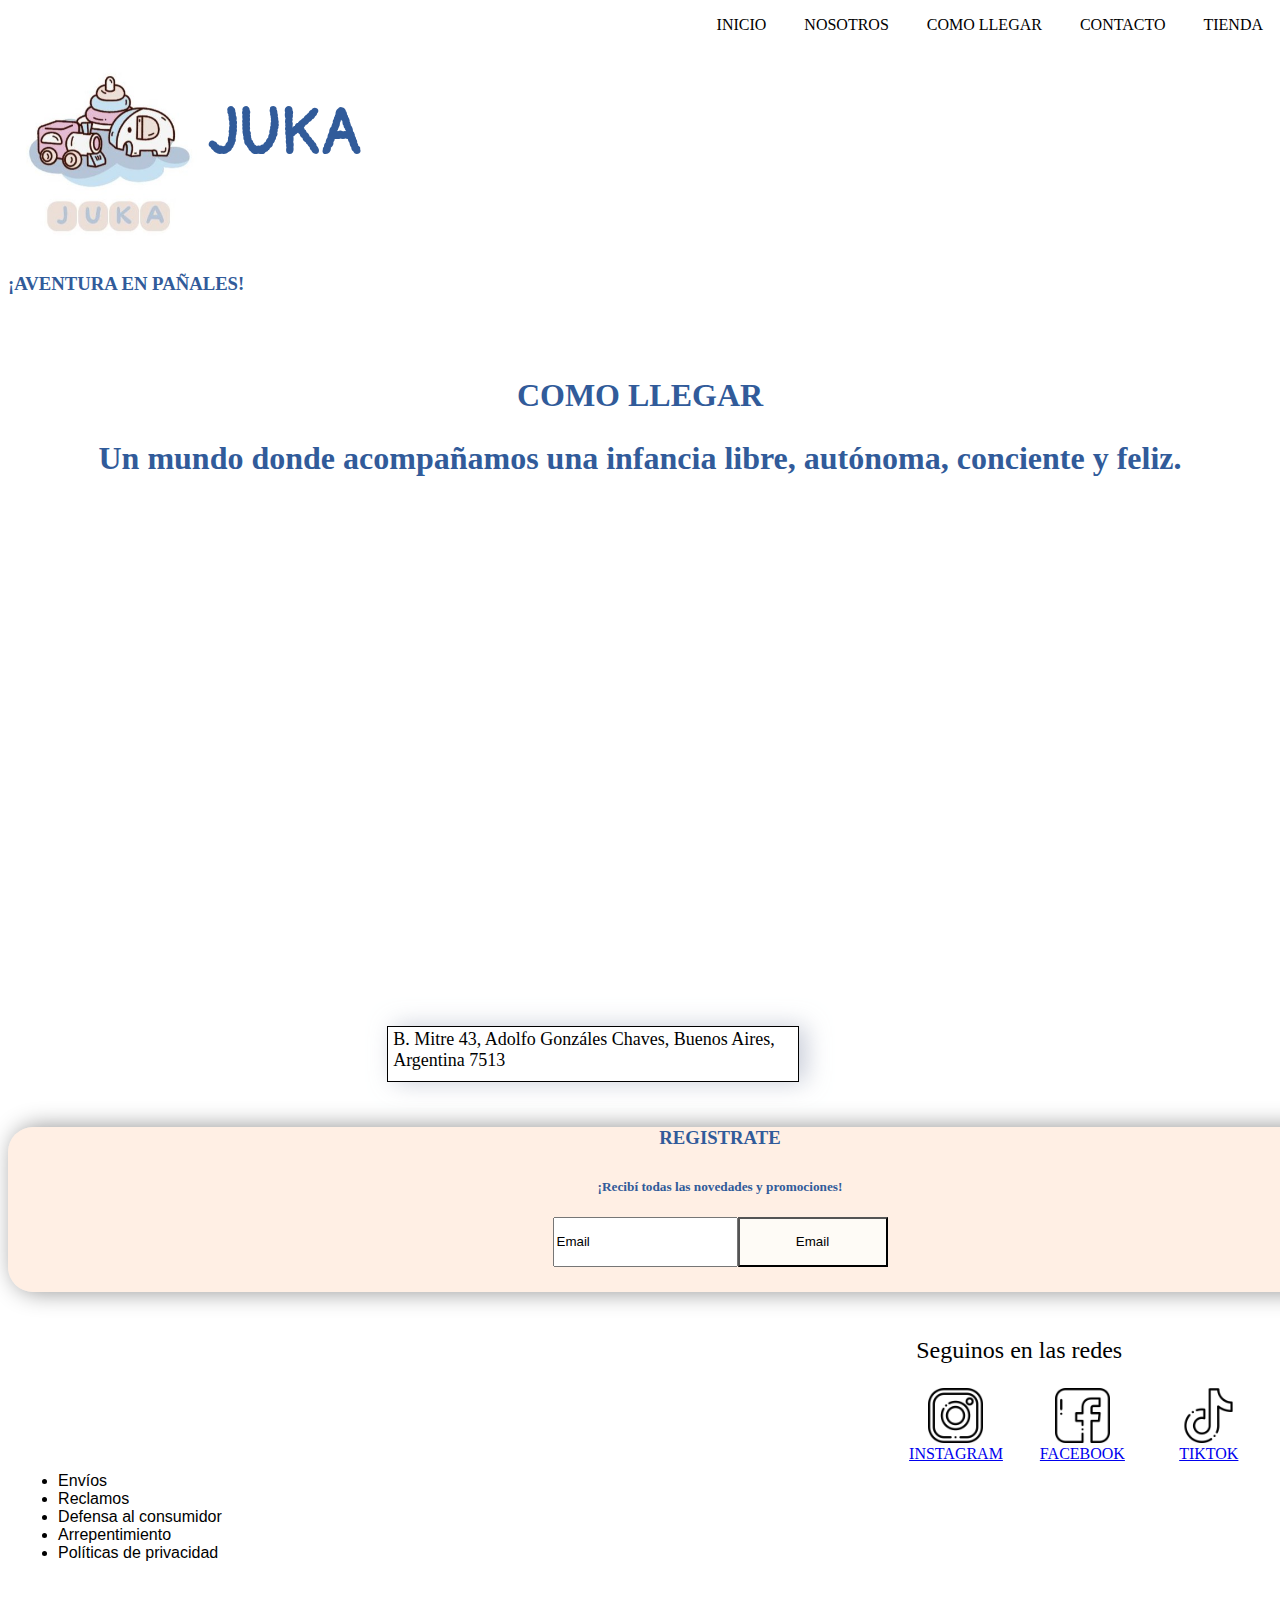
==== commit 3f003d80: "actualizacion-16" ====
--- a/pages/como-llegar.html
+++ b/pages/como-llegar.html
@@ -3,7 +3,22 @@
 <head>
     <meta charset="UTF-8">
     <meta name="viewport" content="width=device-width, initial-scale=1.0">
-    <title>Como llegar</title>
+    <meta name="description" content="Donde podes encontrarnos.">
+
+    <meta property="og:title" content=JUKA>
+    <meta property="og:site_name" content=Como Llegar>
+    <meta property="og:url" content=www.juka.com.ar/comollegar>
+    <meta property="og:description" content=Para que te ubiques donde estamos>
+    <meta property="og:type" content=website>
+    <meta property="og:image" content=https://delfinadevoto.github.io/JUKA/assets/img/LOGO.jpeg>
+
+    <meta name="author" content="Delfina Devoto">
+    <meta name="copyright" content="Juka">
+    <meta name="robots" content="nocomo-llegar, nofollow"> 
+
+    <title>Como llegar-Juka</title>
+
+    <link rel="icon" href="../assets/img/LOGO.ico.ico" type="logo">
     <link rel="stylesheet" href="../css/style.css">
 </head>
 <body>
@@ -32,7 +47,7 @@
                 JUKA
             </h1>
             <article>
-                <img class="img1" src="../assets/img/LOGO.jpeg" height="312.5rem" width="312.5rem" alt="Logo del sitio">
+                <img class="img1" src="../assets/img/LOGO.jpeg" alt="Logo del sitio">
             </article>
             <h3>
             ¡AVENTURA EN PAÑALES!
@@ -63,7 +78,7 @@
     </h5>
     <section>
         <article class="boton">
-            <input type="Email" value="">
+            <input type="Email" value="Email">
             <button>
                 Email
             </button> 
@@ -75,11 +90,11 @@
         <p>
         Seguinos en las redes
     </P>
-    <img class="img2" src="../assets/img/Instagram.png" height="53.125rem" width="53.125rem" alt="logo de instagram">     
+    <img class="img2" src="../assets/img/Instagram.png" alt="logo de instagram">     
     <a class="redes-1" href="https://www.instagram.com/juka.aventuras/" target="_blank">INSTAGRAM</a>
-    <img class="img3" src="../assets/img/Facebook.png"height="53.125rem" width="53.125rem" alt="logo de facebook">
+    <img class="img3" src="../assets/img/Facebook.png" alt="logo de facebook">
     <a class="redes-2" href="https://www.facebook.com/" target="_blank">FACEBOOK</a>
-    <img class="img4" src="../assets/img//tik-tok.png" height="53.125rem" width="53.125rem" alt="logo de tiktok">
+    <img class="img4" src="../assets/img//tik-tok.png" alt="logo de tiktok">
     <a class="redes-3" href="https://www.tiktok.com/" target="_blank">TIKTOK</a>
         <ul class="datos">
             <li>
--- a/css/style.css
+++ b/css/style.css
@@ -1,674 +1,894 @@
-*{
-    margin: 5;
-    padding: 0;
-    box-sizing: border-box;
-    flex-wrap: wrap;
-}
-.navbar li a {
-    text-decoration: none;
-}
-.navbar{
-    display: flex;
-    flex-direction: row;
-    justify-content: end;
-    list-style-type: none;
-    gap: 1.25rem;
-}
-.borde{
-    background-color: #088395;
-    border: 3px solid #dbe4ed;
-    display: flex;
-    flex-direction: row;
-    justify-content: space-evenly;
-}
-p{
-    color: black;
-    font-size: x-large;
-    justify-content: space-between;
-}
-section h1{
-    font-family: "Open Sans", sans-serif;
-    color:#088395
-}
-h1{
-    font-style: oblique;
-    font-size:400%;
-}
-h3{
-    color: #315B9A;
-}
-body{
-    background-image: url(../assets/img/Fondo.png);
-    background-repeat: no-repeat;
-    background-size: cover;
-    display: flex;
-    flex-direction: row;
-    flex-wrap: wrap;
-    font-style:oblique;
-}
-main h2{
-    color: #071952;
-    padding: 100;
-    margin: 200;
-    display: flex;
-    font-size: xx-large;
-    justify-content: center;
-}
-section article h4{
-    color: #31568d;
-}
-h4 button{
-    background-color: #3990c2b4;
-    height: 50px;
-    width: 150px;
-}
-.parrafo-uno p{
-    color: black;
-    font-size: large;
-}
-section article .img1{
-    clip-path: circle(50%);
-    width: 200px;
-    height: 200px;
-    gap: 1.25rem;
-}
-.elementos{
-    display: flex;
-    flex-direction: row;
-    flex-wrap: wrap;
-    justify-content: center;
-    justify-content: space-around;
-}
-div p{
-    font-weight: 900;
-    color:black
-    
-}
-div img{
-    clip-path: circle(85%);
-    width: 500px;
-    height: 500px;
-    margin-block-start: 10%;
-    
-}
-section article div h3{
-    width:2515px;
-    height: 50px;
-    background-color:rgba(255, 228, 196, 0.336); 
-    border-radius: 1.5625rem;
-    align-items: center;
-    justify-content: center;
-    box-shadow: 5px 0px 23px rgba(0, 0, 0, 0.436);
-    color:red
-}
-.section p{
-    color: black;
-    font-size: medium;
-    font-weight: 600;
-}
-.container-card{
-    width: 15.625rem;
-    height: 18.75rem;
-    border-radius: 1.5625rem;
+@charset "UTF-8";
+@import url("https://fonts.googleapis.com/css2?family=Pangolin&display=swap");
+body {
+  background-image: url(../assets/img/Fondo.png);
+  background-repeat: no-repeat;
+  background-size: cover;
+  flex-wrap: wrap; }
+
+header .navbar li a:hover {
+  background: #bed1e4;
+  transition-duration: 3s, 4s; }
+
+header ul {
+  display: flex;
+  flex-direction: row;
+  gap: 1.25rem;
+  list-style-type: none;
+  justify-content: end; }
+
+header a {
+  color: #000000;
+  text-decoration: none;
+  text-transform: uppercase;
+  padding: 4px 9px; }
+
+header h3 {
+  color: #315B9A; }
+
+header h3:hover {
+  transform: scale(1.1);
+  margin-left: 5%; }
+
+header h1:hover {
+  transform: scale(1.2);
+  transition-duration: 3s, 1s;
+  margin-left: 12%; }
+
+main .ideales div img:hover {
+  filter: drop-shadow(2px 2px 10px);
+  transform: scale(1.2); }
+
+main .container-card-1 {
+  width: 18.75rem;
+  height: 21.875rem;
+  border-radius: 1.5625rem;
+  text-align: center;
+  box-shadow: 5px 0px 23px rgba(0, 0, 0, 0.436);
+  margin-block-start: 10%; }
+
+main .borde {
+  background-color: rgba(255, 228, 196, 0.438);
+  border: 3px solid #fdfdfd;
+  display: flex;
+  flex-direction: row;
+  justify-content: space-between;
+  padding: 8px; }
+  main .borde img {
+    width: 80px;
+    height: 80px; }
+
+main .ideales {
+  width: 2545px;
+  height: 6.25rem;
+  background-color: rgba(248, 214, 172, 0.521);
+  border-radius: 1.5625rem;
+  display: flex;
+  flex-direction: row;
+  flex-wrap: wrap;
+  justify-content: center;
+  justify-content: space-around;
+  box-shadow: 5px 0px 23px rgba(0, 0, 0, 0.436);
+  padding-top: 8px; }
+  main .ideales img {
     text-align: center;
-    box-shadow: 5px 0px 23px rgba(0, 0, 0, 0.436);
-    margin-block-start: 10%;
-    object-fit: contain;
-}
-.container-card .producto-img{
-    width: 100%;
-    height: 70%;
-    object-fit: contain;
-}
-.container-card-1{
-    width: 18.75rem;
-    height: 21.875rem;
-    border-radius: 1.5625rem;
-    text-align: center;
-    box-shadow: 5px 0px 23px rgba(0, 0, 0, 0.436);
-    margin-block-start: 10%;
-}
-section article p{
-    color:#071952 ;
-}
-section article div img{
-    clip-path: circle(65%);
-    object-fit: contain;
-    width: 12.5rem;
-    height: 12.5rem;
-}
-.dueños-1{
-    margin-left: 20%;
-    flex-direction: row;
-    flex-wrap: wrap;
-    justify-content: space-between;
-    height: 800px;
-    width: 600px;
-}
-.container-products{
-    display: flex;
-    justify-content: center;
-    justify-content:space-around;
-}
-.ideales{
-    width:2515px;
-    height: 6.25rem;
-    background-color:rgba(255, 228, 196, 0.521); 
-    border-radius: 1.5625rem;
-    display: flex;
-    flex-direction: row;
-    flex-wrap: wrap;
-    justify-content: center;
-    justify-content: space-around;
-    box-shadow: 5px 0px 23px rgba(0, 0, 0, 0.436);
-}
-.navbar{
-    justify-content: end;
-}
-section.ideales p{
-    color: black;
-    font-size:large;
-}
-section.ideales div img{
-    text-align:center;
     width: 75px;
     height: 75px;
     display: flex;
-}
-.registro{
-    width: 2515px;
+    flex-wrap: wrap; }
+  main .ideales p {
+    color: black;
+    font-size: 150%;
+    display: flex;
+    flex-wrap: wrap; }
+
+main .parrafo-uno p {
+  color: black;
+  font-size: large; }
+
+main h2 {
+  padding: 100;
+  margin: 200;
+  display: flex;
+  font-size: xx-large;
+  justify-content: center;
+  color: #315B9A; }
+
+main p {
+  color: black;
+  font-size: x-large;
+  justify-content: space-between; }
+
+main h3 {
+  color: #315B9A;
+  padding: 3;
+  display: flex;
+  justify-content: center;
+  text-align: center;
+  margin-block-start: 5%; }
+
+main .registro {
+  width: 2545px;
+  height: 165px;
+  background-color: rgba(255, 220, 196, 0.459);
+  border-radius: 1.5625rem;
+  box-shadow: 5px 0px 23px rgba(0, 0, 0, 0.436);
+  padding: 2; }
+  main .registro h3 {
+    justify-self: center;
+    margin-bottom: 30px;
+    margin-block-start: 45px; }
+
+main h5 {
+  padding: 0;
+  display: flex;
+  justify-content: center;
+  color: #315B9A; }
+
+main section article p {
+  color: #071952; }
+
+main section article h4 {
+  color: #31568d; }
+
+main section article button {
+  background-color: #fefbf6;
+  height: 50px;
+  width: 150px; }
+
+main section article div h3 {
+  width: 2515px;
+  height: 50px;
+  background-color: rgba(255, 228, 196, 0.336);
+  border-radius: 1.5625rem;
+  align-items: center;
+  justify-content: center;
+  box-shadow: 5px 0px 23px rgba(0, 0, 0, 0.436);
+  color: red; }
+
+main section article div img {
+  clip-path: circle(65%);
+  object-fit: contain;
+  width: 12.5rem;
+  height: 12.5rem; }
+
+main .elementos {
+  display: flex;
+  flex-direction: row;
+  flex-wrap: wrap;
+  justify-content: center;
+  justify-content: space-around; }
+
+section .img1 {
+  clip-path: circle(50%);
+  width: 200px;
+  height: 200px;
+  gap: 1.25rem; }
+
+section .img1 {
+  grid-column-start: 1;
+  grid-column-end: 2;
+  grid-row-start: 1;
+  grid-row-end: 2; }
+
+section h1 {
+  font-family: "Pangolin", cursive;
+  font-size: 400%;
+  color: #315B9A; }
+
+.boton {
+  display: flex;
+  justify-content: center; }
+
+.container-card {
+  width: 15.625rem;
+  height: 18.75rem;
+  border-radius: 1.5625rem;
+  text-align: center;
+  box-shadow: 5px 0px 23px rgba(0, 0, 0, 0.436);
+  margin-block-start: 10%;
+  object-fit: contain; }
+
+.container-card .producto-img {
+  width: 100%;
+  height: 70%;
+  object-fit: contain; }
+
+div img {
+  clip-path: circle(85%);
+  width: 200px;
+  height: 200px;
+  margin-block-start: 10%; }
+
+.dueños-1 {
+  margin-left: 20%;
+  flex-direction: row;
+  flex-wrap: wrap;
+  justify-content: space-between;
+  height: 800px;
+  width: 600px; }
+
+.container-products {
+  display: flex;
+  justify-content: center;
+  justify-content: space-around; }
+
+.navbar {
+  justify-content: end; }
+
+.grid-1 {
+  justify-content: end;
+  align-self: flex-end; }
+
+footer img:hover {
+  transform: scale(1.1); }
+
+footer img {
+  justify-content: space-between;
+  align-items: flex-end;
+  justify-content: flex-end; }
+
+footer p {
+  color: black;
+  font-size: x-large;
+  justify-content: space-between; }
+
+img {
+  justify-content: space-between;
+  align-items: flex-end;
+  justify-content: flex-end; }
+
+.grid {
+  display: grid;
+  width: 150px;
+  height: 300px;
+  grid-template-columns: repeat(2, 1fr);
+  grid-template-rows: repeat(2, 1fr); }
+
+.img1 {
+  grid-column-start: 1;
+  grid-column-end: 2;
+  grid-row-start: 1;
+  grid-row-end: 2; }
+
+.grid h1 {
+  grid-column-start: 2;
+  grid-column-end: 3;
+  grid-row-start: 1;
+  grid-row-end: 2; }
+
+.grid h3 {
+  grid-column-start: 1;
+  grid-column-end: 3;
+  grid-row-start: 2;
+  grid-row-end: 3; }
+
+.grid-2 {
+  display: grid;
+  width: 100%;
+  height: 300px;
+  grid-template-columns: repeat(10, 1fr);
+  grid-template-rows: repeat(10, 1fr);
+  align-items: center;
+  justify-items: center; }
+
+.grid-2 p {
+  grid-column-start: 8;
+  grid-column-end: 10;
+  grid-row-start: 2;
+  grid-row-end: 3; }
+
+.grid-2 .img2 {
+  width: 3.4375rem;
+  height: 3.4375rem;
+  grid-column-start: 8;
+  grid-column-end: 9;
+  grid-row-start: 3;
+  grid-row-end: 4; }
+
+.grid-2 .img3 {
+  width: 3.4375rem;
+  height: 3.4375rem;
+  grid-column-start: 9;
+  grid-column-end: 10;
+  grid-row-start: 3;
+  grid-row-end: 4; }
+
+.grid-2 .img4 {
+  width: 3.4375rem;
+  height: 3.4375rem;
+  grid-column-start: 10;
+  grid-column-end: 11;
+  grid-row-start: 3;
+  grid-row-end: 4; }
+
+.grid-2 .redes-1 {
+  grid-column-start: 8;
+  grid-column-end: 9;
+  grid-row-start: 4;
+  grid-row-end: 5; }
+
+.grid-2 .redes-2 {
+  grid-column-start: 9;
+  grid-column-end: 10;
+  grid-row-start: 4;
+  grid-row-end: 5; }
+
+.grid-2 .redes-3 {
+  grid-column-start: 10;
+  grid-column-end: 11;
+  grid-row-start: 5;
+  grid-row-end: 4; }
+
+.datos {
+  font-family: Arial, Helvetica, sans-serif;
+  margin-left: 2%;
+  grid-column-start: 1;
+  grid-column-end: 5;
+  grid-row-start: 6;
+  grid-row-end: 9;
+  justify-self: left; }
+
+@media (max-width: 1440px) {
+  main .registro {
+    width: 89rem; }
+  main .ideales {
+    width: 89rem; }
+  main section article div h3 {
+    width: 89.75rem;
+    justify-content: center; }
+  .mapa {
+    width: 31.25rem;
+    height: 31.25rem;
+    margin-left: 30%; }
+  .direccion {
+    width: 25rem;
+    height: 3.125rem;
+    padding: .125rem .1875rem;
+    box-shadow: 0.4375rem 0rem 1.5625rem rgba(177, 184, 201, 0.699);
+    font-size: medium;
+    border: .0625rem solid;
+    padding: .125rem .3125rem;
+    margin-left: 30%; }
+  .grid {
+    display: grid;
+    width: 25%;
+    grid-template-columns: repeat(2, 1fr);
+    grid-template-rows: repeat(2, 1fr); } }
+
+@media (max-width: 1024px) {
+  main .registro {
+    width: 63.50rem; }
+  main .ideales {
+    width: 1020px; }
+  main .borde {
+    display: flex;
+    flex-direction: column;
+    width: 1000px;
+    margin: 0; }
+  main section article div h3 {
+    width: 1010px; }
+  main .container-products {
+    display: flex;
+    position: relative;
+    justify-content: space-between;
+    flex-direction: column;
+    margin-left: 30%; }
+  .grid-2 p {
+    grid-column-start: 8;
+    grid-column-end: 11; }
+  .grid-2 .img2 {
+    grid-column-start: 8;
+    grid-column-end: 9; }
+  .grid-2 .img3 {
+    grid-column-start: 9;
+    grid-column-end: 10; }
+  .grid-2 .img4 {
+    grid-column-start: 10;
+    grid-column-end: 11; }
+  .grid-2 .redes-1 {
+    grid-column-start: 8;
+    grid-column-end: 9; }
+  .grid-2 .redes-2 {
+    grid-column-start: 9;
+    grid-column-end: 10; }
+  .grid-2 .redes-3 {
+    grid-column-start: 10;
+    grid-column-end: 11; }
+  .mapa {
+    width: 500px;
+    height: 500px;
+    margin-left: 30%; }
+  .direccion {
+    width: 400px;
+    height: 50px;
+    padding: 2px 3px;
+    box-shadow: 7px 0px 25px rgba(177, 184, 201, 0.699);
+    font-size: medium;
+    border: 1px solid;
+    padding: 2px 5px;
+    margin-left: 30%; } }
+
+@media (max-width: 768px) {
+  main section article div h3 {
+    width: 750px; }
+  main .ideales {
+    width: 765px; }
+  main .registro {
+    width: 745px; }
+  main h2 {
+    width: 768px; }
+  main .borde {
+    width: 715px; }
+    main .borde img {
+      width: 45px;
+      height: 45px; }
+    main .borde p {
+      font-size: large; }
+  main .dueños-1 {
+    margin-left: 11%; }
+  main .container-products {
+    flex-direction: row;
+    flex-wrap: wrap;
+    margin-left: 0%;
+    justify-content: space-around;
+    gap: .0938rem; }
+  .mapa {
+    width: 500px;
+    height: 500px;
+    margin-left: 20%; }
+  .direccion {
+    width: 400px;
+    height: 50px;
+    padding: 2px 3px;
+    box-shadow: 7px 0px 25px rgba(177, 184, 201, 0.699);
+    font-size: medium;
+    border: 1px solid;
+    padding: 2px 5px;
+    margin-left: 20%; }
+  .grid-2 .redes-1 {
+    margin-inline: 15px; }
+  .grid-2 .redes-2 {
+    margin-inline: 15px; }
+  .grid-2 .redes-3 {
+    margin-inline: 15px; } }
+
+@media (max-width: 425px) {
+  header .navbar {
+    font-size: x-small; }
+  header .img1 {
+    clip-path: circle(50%);
+    width: 100px;
+    height: 100px;
+    gap: 1.25rem; }
+  header h1 {
+    font-size: 43px; }
+  header .grid {
+    display: grid;
+    width: 200px;
     height: 200px;
-    background-color: rgb(189, 212, 212);
-    padding: 2;
-}
-div h3{
-    padding: 3;
+    grid-template-columns: repeat(2, 1fr);
+    grid-template-rows: repeat(2, 1fr); }
+  header h3 {
+    grid-column-start: 1;
+    grid-column-end: 4; }
+  main .direccion {
+    width: 350px;
+    height: 50px;
+    padding: 2px 3px;
+    box-shadow: 7px 0px 25px rgba(177, 184, 201, 0.699);
+    font-size: medium;
+    border: 1px solid;
+    padding: 2px 5px;
+    margin-left: 5%; }
+  main .mapa {
+    width: 350px;
+    height: 350px;
+    margin-left: 5%; }
+  main .container-card {
+    width: 200px;
+    height: 250px;
+    margin-top: 10px; }
+    main .container-card h4 button {
+      width: 110px;
+      height: 50px; }
+  main .producto-img img {
+    width: 170px;
+    height: 170px; }
+  main h2 {
+    width: 400px;
+    height: 30px;
+    box-shadow: 7px 0px 25px rgba(87, 127, 214, 0.699);
+    font-size: x-large;
+    justify-content: center; }
+  main .ideales {
+    width: 420px;
+    height: 70px;
+    flex-direction: column; }
+    main .ideales p {
+      justify-content: center;
+      color: black;
+      font-size: small; }
+    main .ideales img {
+      text-align: center;
+      width: 50px;
+      height: 50px;
+      display: flex; }
+  main .borde {
     display: flex;
+    flex-wrap: wrap;
+    flex-direction: column;
+    justify-content: space-around;
+    width: 390px;
+    margin-left: 0%; }
+    main .borde p {
+      font-size: medium; }
+    main .borde img {
+      width: 30px;
+      height: 30px;
+      margin-top: 5px; }
+  main section article div h3 {
+    width: 400px;
+    height: 50px;
+    padding: 2px 5px;
+    border: 1px solid;
+    overflow: hidden;
+    text-align: center;
+    box-shadow: 5px 0px 23px rgba(0, 0, 0, 0.436);
+    margin-block-start: 5%;
+    font-size: large; }
+  main .container-products {
+    flex-direction: column;
+    flex-wrap: wrap;
+    margin-left: 0%;
+    justify-content: space-around;
+    justify-items: center;
+    padding-left: 100px;
+    padding-right: 0; }
+  main .container-card-1 {
+    width: 200px;
+    height: 250px;
+    margin-top: 10px; }
+    main .container-card-1 p {
+      font-size: 16px; }
+  main .registro {
+    width: 415px;
+    height: 160px;
+    background-color: rgba(255, 220, 196, 0.459);
+    opacity: 5;
+    padding: 0;
+    margin-left: 0; }
+  main .nosotros {
+    width: 400px;
+    height: 30px;
+    box-shadow: 7px 0px 25px rgba(87, 127, 214, 0.699);
+    font-size: x-large;
+    text-align: center;
+    justify-content: center; }
+  main .text {
+    width: 400px;
+    height: 50px;
+    padding: 2ps 3px;
+    text-align: center;
+    box-shadow: 7px 0px 25px rgba(0, 0, 0, 0.436);
+    font-size: medium;
+    justify-content: center; }
+  main .text-1 {
+    width: 350px;
+    height: 50px;
+    padding: 2ps 3px;
+    text-align: center;
+    box-shadow: 7px 0px 25px rgba(87, 125, 214, 0.699);
+    font-size: medium;
     justify-content: center;
+    margin-top: 5%;
+    border: 1px solid;
+    padding: 2px 5px;
+    margin-left: 20px; }
+  main .texto {
+    width: 400px;
+    height: 490px;
+    padding: 2px 5px;
+    border: 1px solid;
+    overflow: hidden;
     text-align: center;
+    box-shadow: 5px 0px 23px rgba(0, 0, 0, 0.436);
     margin-block-start: 5%;
-}
-h5{
-    padding: 0;
+    font-size: large; }
+  main .dueños-1 {
+    width: 300px;
+    height: 300px; }
+  main .elementos img {
+    width: 150px;
+    height: 150px; }
+  .grid-2 {
+    display: grid;
+    height: 150px;
+    grid-template-columns: repeat(9, 1fr);
+    grid-template-rows: repeat(5, 1fr); }
+  .datos {
+    font-size: x-small;
+    grid-column-start: 0;
+    grid-column-end: 7;
+    grid-row-start: 1;
+    grid-row-end: 4;
+    padding-top: 5px;
+    list-style-type: none;
+    padding-left: 0; }
+  .grid-2 p {
+    font-size: large;
+    grid-column-start: 6;
+    grid-column-end: 9;
+    grid-row-start: 4;
+    grid-row-end: 5; }
+  .grid-2 .img2 {
+    width: 20px;
+    height: 20px;
+    grid-column-start: 6;
+    grid-column-end: 7;
+    grid-row-start: 5;
+    grid-row-end: 6; }
+  .grid-2 .img3 {
+    width: 20px;
+    height: 20px;
+    grid-column-start: 7;
+    grid-column-end: 8;
+    grid-row-start: 5;
+    grid-row-end: 6; }
+  .grid-2 .img4 {
+    width: 20px;
+    height: 20px;
+    grid-column-start: 8;
+    grid-column-end: 9;
+    grid-row-start: 5;
+    grid-row-end: 6; }
+  .grid-2 .redes-1 {
+    font-size: x-small;
+    grid-column-start: 6;
+    grid-column-end: 7;
+    grid-row-start: 6;
+    grid-row-end: 7;
+    margin-inline: 10px; }
+  .grid-2 .redes-2 {
+    font-size: x-small;
+    grid-column-start: 7;
+    grid-column-end: 8;
+    grid-row-start: 6;
+    grid-row-end: 7;
+    margin-inline: 10px; }
+  .grid-2 .redes-3 {
+    font-size: x-small;
+    grid-column-start: 8;
+    grid-column-end: 9;
+    grid-row-start: 6;
+    grid-row-end: 7;
+    margin-inline: 10px; } }
+
+@media (max-width: 375px) {
+  header .navbar {
     display: flex;
+    flex-direction: row;
+    font-size: x-small;
+    list-style-type: none;
+    justify-content: end;
+    margin-left: 250px;
+    gap: 7px; }
+  main h2 {
+    width: 22.5rem; }
+  main section article div h3 {
+    width: 21.875rem; }
+  main .ideales {
+    width: 355px;
+    height: 70px;
+    flex-direction: column; }
+    main .ideales p {
+      justify-content: center;
+      color: black;
+      font-size: x-small;
+      margin-left: .5rem; }
+    main .ideales img {
+      text-align: center;
+      width: 40px;
+      height: 40px;
+      display: flex;
+      flex-wrap: wrap;
+      margin-right: .0625rem; }
+  main .text-1 {
+    width: 345px;
+    height: 50px;
+    box-shadow: 7px 0px 25px rgba(87, 125, 214, 0.699);
+    font-size: medium;
     justify-content: center;
-}
-.boton{
+    margin-top: .5625rem;
+    border: 1px solid;
+    margin-left: .0625rem; }
+  main .text {
+    width: 360px; }
+  main .nosotros {
+    width: 360px; }
+  main .texto {
+    width: 350px;
+    height: 530px; }
+  main .registro {
+    width: 365px;
+    height: 160px;
+    background-color: rgba(255, 220, 196, 0.459);
+    opacity: 5; }
+    main .registro .boton button {
+      width: 90px;
+      height: 35px; }
+  main .mapa {
+    width: 325px;
+    height: 325px;
+    margin-left: 10px; }
+  main .direccion {
+    width: 300px;
+    height: 50px;
+    padding: 2px 3px;
+    box-shadow: 7px 0px 25px rgba(177, 184, 201, 0.699);
+    font-size: medium;
+    border: 1px solid;
+    padding: 2px 5px;
+    margin-left: 10px; }
+  main .borde {
+    flex-wrap: wrap;
+    width: 345px;
+    justify-content: space-around; }
+  footer .grid-2 {
+    width: 300px; }
+  footer .grid-2 p {
+    font-size: medium; }
+  footer .grid-2 .redes-1 {
+    font-size: x-small;
+    margin-inline: 15px; }
+  footer .grid-2 .redes-2 {
+    font-size: x-small;
+    margin-inline: 15px; }
+  footer .grid-2 .redes-3 {
+    font-size: x-small;
+    margin-inline: 15px; }
+  footer .grid-2 .img2 {
+    width: 25px;
+    height: 25px; }
+  footer .grid-2 .img3 {
+    width: 25px;
+    height: 25px; }
+  footer .grid-2 .img4 {
+    width: 25px;
+    height: 25px; }
+  footer .datos {
+    margin-top: 25px; }
+    footer .datos li {
+      font-size: x-small;
+      justify-self: left;
+      margin-top: 3px; } }
+
+@media (max-width: 320px) {
+  header .navbar {
+    font-size: xx-small;
     display: flex;
-    justify-content: center;
-}
-.grid-1{
+    flex-direction: row;
+    list-style-type: none;
     justify-content: end;
-    align-self: flex-end;
-}
-footer img{
-    justify-content: space-between;
-    align-items: flex-end;
-    justify-content: flex-end;
-}
-.grid{
-    display: grid;
-    width: 100%;
-    height: 300px;
-    grid-template-columns: repeat(9,1fr);
-    grid-template-rows: repeat(2,1fr);
-}
-.img1{
-    grid-column-start:1 ;
-    grid-column-end: 2;
+    margin-left: 250px;
+    gap: 7px; }
+  main .ideales {
+    width: 300px;
+    height: 70px; }
+    main .ideales p {
+      justify-content: center;
+      color: black;
+      font-size: xx-small;
+      margin-left: 4px;
+      gap: 3px; }
+    main .ideales img {
+      text-align: center;
+      width: 30px;
+      height: 30px;
+      justify-items: center;
+      margin-bottom: 10px;
+      display: flex;
+      flex-wrap: wrap; }
+  main h2 {
+    width: 310px; }
+  main .container-products {
+    padding-left: 3.125rem; }
+  main section article div h3 {
+    width: 300px; }
+  main .text-1 {
+    width: 270px;
+    height: 50px;
+    margin-left: 2px; }
+  main .text {
+    width: 300px; }
+  main .nosotros {
+    width: 300px; }
+  main .texto {
+    width: 285px;
+    height: 670px; }
+  main .dueños-1 {
+    margin-left: 2px; }
+  main .registro {
+    width: 300px;
+    height: 160px;
+    background-color: rgba(255, 220, 196, 0.459);
+    opacity: 5; }
+    main .registro .boton button {
+      width: 90px;
+      height: 35px; }
+  main .mapa {
+    width: 290px;
+    height: 325px;
+    margin-left: 10px; }
+  main .direccion {
+    width: 280px;
+    height: 50px;
+    padding: 2px 3px;
+    box-shadow: 7px 0px 25px rgba(177, 184, 201, 0.699);
+    font-size: medium;
+    border: 1px solid;
+    padding: 2px 5px;
+    margin-left: 10px; }
+  main .borde {
+    flex-wrap: wrap;
+    width: 280px;
+    justify-content: space-around; }
+  .grid-2 {
+    width: 300px;
+    height: 250px;
+    grid-template-columns: repeat(10, 1fr);
+    grid-template-rows: repeat(8, 1fr); }
+  .grid-2 p {
+    font-size: medium;
+    grid-column-start: 7;
+    grid-column-end: 10;
     grid-row-start: 1;
-    grid-row-end: 2;
-}
-.grid h1{
-    grid-column-start: 2 ;
-    grid-column-end: 3;
-    grid-row-start: 1;
-    grid-row-end: 2;
-}
-.grid h3{
-    grid-column-start:  1;
-    grid-column-end: 3;
-    grid-row-start: 2;
-    grid-row-end: 3;
-}
-.grid-2{
-    display: grid;
-    width: 100%;
-    height: 300px;
-    grid-template-columns: repeat(10,1fr);
-    grid-template-rows: repeat(10,1fr);
-}
-.grid-2 p{
-    grid-column-start: 8;
-    grid-column-end: 10;
-    grid-row-start: 2;
-    grid-row-end: 3;
-}
-.grid-2 .img2{
+    grid-row-end: 2; }
+  .grid-2 .redes-1 {
+    font-size: x-small;
+    margin-inline: 10px;
+    grid-column-start: 7;
+    grid-column-end: 8;
+    grid-row-start: 3;
+    grid-row-end: 4; }
+  .grid-2 .redes-2 {
+    font-size: x-small;
+    margin-inline: 10px;
     grid-column-start: 8;
     grid-column-end: 9;
     grid-row-start: 3;
-    grid-row-end: 4;
-}
-.grid-2 .img3{
+    grid-row-end: 4; }
+  .grid-2 .redes-3 {
+    font-size: x-small;
+    margin-inline: 10px;
     grid-column-start: 9;
     grid-column-end: 10;
     grid-row-start: 3;
-    grid-row-end: 4;
-}
-.grid-2 .img4{
-    grid-column-start: 10;
-    grid-column-end: 11;
-    grid-row-start: 3;
-    grid-row-end: 4;
-}
-.grid-2 .redes-1{
+    grid-row-end: 4; }
+  .grid-2 .img2 {
+    width: 20px;
+    height: 20px;
+    grid-column-start: 7;
+    grid-column-end: 8;
+    grid-row-start: 2;
+    grid-row-end: 3; }
+  .grid-2 .img3 {
+    width: 20px;
+    height: 20px;
     grid-column-start: 8;
     grid-column-end: 9;
-    grid-row-start: 4;
-    grid-row-end: 5;
-}
-.grid-2 .redes-2{
+    grid-row-start: 2;
+    grid-row-end: 3; }
+  .grid-2 .img4 {
+    width: 20px;
+    height: 20px;
     grid-column-start: 9;
     grid-column-end: 10;
-    grid-row-start: 4;
-    grid-row-end: 5;
-}
-.grid-2 .redes-3{
-    grid-column-start: 10;
-    grid-column-end: 11;
+    grid-row-start: 2;
+    grid-row-end: 3; }
+  .datos {
+    list-style-type: none;
+    padding-left: 0;
     grid-row-start: 5;
-    grid-row-end: 4;
-}
-.datos{
-    font-family:Arial, Helvetica, sans-serif;
-    margin-left: 2%;
-    grid-column-start: 1 ;
-    grid-column-end: 5;
-    grid-row-start: 6;
-    grid-row-end: 9;
-}
-.grid ul{
-    grid-column-start: 1 ;
-    grid-column-end: 2;
-    grid-row-start: 2;
-    grid-row-end: 3;
-}
-@media (max-width:1440px){
-    .registro{
-        width: 1436px;
-    }
-    .ideales{
-        width: 1436px;px;
-    }
-    section article div h3{
-        width: 1436px;px;
-    }
-    .mapa{
-        width: 500px;
-        height: 500px;
-        margin-left: 30%;
-    }
-    .direccion{
-        width: 400px;
-        height: 50px;
-        padding: 2px 3px;
-        box-shadow: 7px 0px 25px rgba(177, 184, 201, 0.699);
-        font-size: medium;
-        border: 1px solid;
-        padding: 2px 5px;
-        margin-left: 30%;
-    }
-}
-@media (max-width:1024px){
-    .registro{
-        width: 1020px;
-    }
-    .ideales{
-        width: 1020px;
-    }
-    .borde{
-        width: 1020px;
-    }
-        .grid-2 p{
-            grid-column-start: 8;
-            grid-column-end: 11;
-        }
-        .grid-2 .img2{
-            grid-column-start: 8;
-            grid-column-end: 9;
-        }
-        .grid-2 .img3{
-            grid-column-start: 9;
-            grid-column-end: 10;
-        }
-        .grid-2 .img4{
-            grid-column-start: 10;
-            grid-column-end: 11;
-        }
-        .grid-2 .redes-1{
-            grid-column-start: 8;
-            grid-column-end: 9;
-        }
-        .grid-2 .redes-2{
-            grid-column-start: 9;
-            grid-column-end: 10;
-        }
-        .grid-2 .redes-3{
-            grid-column-start: 10;
-            grid-column-end: 11;
-        }
-        section article div h3{
-            width: 1020px;
-        }
-        .mapa{
-            width: 500px;
-            height: 500px;
-            margin-left: 30%;
-        }
-        .direccion{
-            width: 400px;
-            height: 50px;
-            padding: 2px 3px;
-            box-shadow: 7px 0px 25px rgba(177, 184, 201, 0.699);
-            font-size: medium;
-            border: 1px solid;
-            padding: 2px 5px;
-            margin-left: 30%;
-        }
-    }
-@media(max-width:768px){
-    .navbar{
-        font-family: sans-serif;
-    }
-    .ideales{
-        width: 768px;
-    }
-    .container-products{
-        width: 768px;
-    }
-    .registro{
-        width: 768px;
-    }
-    h2{
-        width: 768px;
-    }
-    .borde{
-        width: 768px;
-    }
-    .dueños-1{
-        margin-left: 11%;
-    }
-    .mapa{
-        width: 500px;
-        height: 500px;
-        margin-left: 20%;
-    }
-    .direccion{
-        width: 400px;
-        height: 50px;
-        padding: 2px 3px;
-        box-shadow: 7px 0px 25px rgba(177, 184, 201, 0.699);
-        font-size: medium;
-        border: 1px solid;
-        padding: 2px 5px;
-        margin-left: 20%;
-    }
-}
-@media(max-width: 425px){
-    .ideales{
-        width: 425px;
-        height: 70px;
-        flex-direction: column;
-    }
-    main h2{
-        display: flex;
-        justify-content: left;
-        text-align: center;
-    }
-    section.ideales p{
-        justify-content: center;
-        color: black;
-        font-size:small;
-    }
-    section.ideales div img{
-        text-align:center;
-        width: 50px;
-        height: 50px;
-        display: flex;
-    }
-    .nosotros{
-        width: 400px;
-        height: 30px;
-        box-shadow: 7px 0px 25px rgba(87, 127, 214, 0.699);
-        font-size: x-large;
-        text-align: center;
-        justify-content: center;
-    }
-    .text{
-        width: 400px;
-        height: 50px;
-        padding: 2ps 3px;
-        text-align: center;
-        box-shadow: 7px 0px 25px rgba(0, 0, 0, 0.436);
-        font-size: medium;
-        justify-content: center;
-    }
-    .text-1{
-        width: 400px;
-        height: 50px;
-        padding: 2ps 3px;
-        text-align: center;
-        box-shadow: 7px 0px 25px rgba(87, 125, 214, 0.699);
-        font-size: medium;
-        justify-content: center;
-        margin-top: 5%;
-        border: 1px solid;
-        padding: 2px 5px;
-    }
-    .container-products{
-        justify-items: center;
-        flex-direction: column;
-        justify-content: center;
-        justify-content: space-between;
-        margin-left: 10%;
-        margin-block: 0%;
-        margin-bottom: 8%;
-    }
-    .texto{
-        width: 400px;
-        height: 490px;
-        padding: 2px 5px;
-        border: 1px solid;
-        overflow: hidden;
-        text-align:center;
-        box-shadow: 5px 0px 23px rgba(0, 0, 0, 0.436);
-        margin-block-start: 5%;
-        font-size: large;
-    }
-    .dueños-1{
-        width: 300px;
-        height: 300px;
-    }
-    .registro{
-        width: 420px;
-        height: 160px;
-        background-color: rgb(189, 212, 212);
-        padding: 0;
-        margin-left: 0;
-    }
-    .datos{
-        margin-left: 10%;
-        grid-column-start: 1 ;
-        grid-column-end: 16;
-        grid-row-start: 6;
-        grid-row-end: 9;
-    }
-    section article div h3{
-        width: 400px;
-        height: 50px;
-        padding: 2px 5px;
-        border: 1px solid;
-        overflow: hidden;
-        text-align:center;
-        box-shadow: 5px 0px 23px rgba(0, 0, 0, 0.436);
-        margin-block-start: 5%;
-        font-size: large;
-    }
-    .container-card-1{
-        width: 250px;
-        height: 250px;
-        border-radius: 1.5625rem;
-        text-align: center;
-        box-shadow: 5px 0px 23px rgba(0, 0, 0, 0.436);
-        margin-block-start: 10%;
-    }
-    .elementos img{
-        width: 150px;
-        height: 150px;
-    }
-    .container-products .container-card-1 p{
-        font-size: small;
-    } 
-    .grid-2{
-        display: grid;
-        width: 100%;
-        height: 200px;
-        grid-template-columns: repeat(9,1fr);
-        grid-template-rows: repeat(10,1fr);
-    }
-    .grid-2 p{
-        font-size: medium;
-        grid-column-start: 8;
-        grid-column-end: 11;
-        grid-row-start: 4;
-        grid-row-end: 5;
-    }
-    .grid-2 .img2{
-        grid-column-start: 8;
-        grid-column-end: 9;
-        grid-row-start: 6;
-        grid-row-end: 7;
-    }
-    .grid-2 .img3{
-        grid-column-start: 9 ;
-        grid-column-end: 10;
-        grid-row-start: 6;
-        grid-row-end: 7;
-    }
-    .grid-2 .img4{
-        grid-column-start: 10;
-        grid-column-end: 11;
-        grid-row-start: 6;
-        grid-row-end: 7;
-    }
-    .grid-2 .redes-1{
-        grid-column-start: 8;
-        grid-column-end: 9;
-        grid-row-start: 7;
-        grid-row-end: 8;
-    }
-    .grid-2 .redes-2{
-        grid-column-start: 9;
-        grid-column-end: 10;
-        grid-row-start: 8;
-        grid-row-end: 7;
-    }
-    .grid-2 .redes-3{
-        grid-column-start: 10 ;
-        grid-column-end: 11;
-        grid-row-start: 7;
-        grid-row-end: 8;
-    }
-    .direccion{
-        width: 350px;
-        height: 50px;
-        padding: 2px 3px;
-        box-shadow: 7px 0px 25px rgba(177, 184, 201, 0.699);
-        font-size: medium;
-        border: 1px solid;
-        padding: 2px 5px;
-        margin-left: 5%;
-    }
-    .borde{
-        width: 415px;
-        justify-content:space-around;
-    }
-    .mapa{
-        width: 350px;
-        height: 350px;
-        margin-left: 5%;
-    }
-}
-@media(max-width: 375px){
-    .navbar{
-        font-size: xx-small;
-        justify-content: left;
-    }
-    section article .img1{
-        clip-path: circle(50%);
-        width: 100px;
-        height: 100px;
-        gap: 1.25rem;
-    }
-    .grid h1{
-        font-size: 300%;
-        font-style: oblique;
-    }
-    .grid{
-        display: grid;
-        width: 100%;
-        height: 180px;
-    }
-    .grid h3{
-        font-size: large;
-            grid-column-start:  1;
-            grid-column-end: 3;
-            grid-row-start: 2;
-            grid-row-end: 3;
-        }
-        .datos{
-            font-size: small;
-            margin-left: 0;
-        }
-        .ideales{
-            width: 375px;
-            height: 70px;
-            flex-direction: column;
-        }
-        section.ideales p{
-            justify-content: center;
-            color: black;
-            font-size:x-small;
-        }
-        section.ideales div img{
-            width: 50px;
-            height: 50px;
-        }
-        .text-1{
-            width: 365px;
-    }
-    .text{
-        width: 365px;
-    }
-    .nosotros{
-        width: 365px;
-    }
-    .texto{
-        width: 365px;
-    }
-    .mapa{
-        width: 300px;
-        height: 300px;
-    }
-    .direccion{
-        width: 300px;
-        height: 50px;
-    }
-    .borde{
-        width: 365px;
-    }
-    section article div h3{
-        width: 365px;
-    }
-    }
+    grid-row-end: 8;
+    grid-column-end: 8; } }
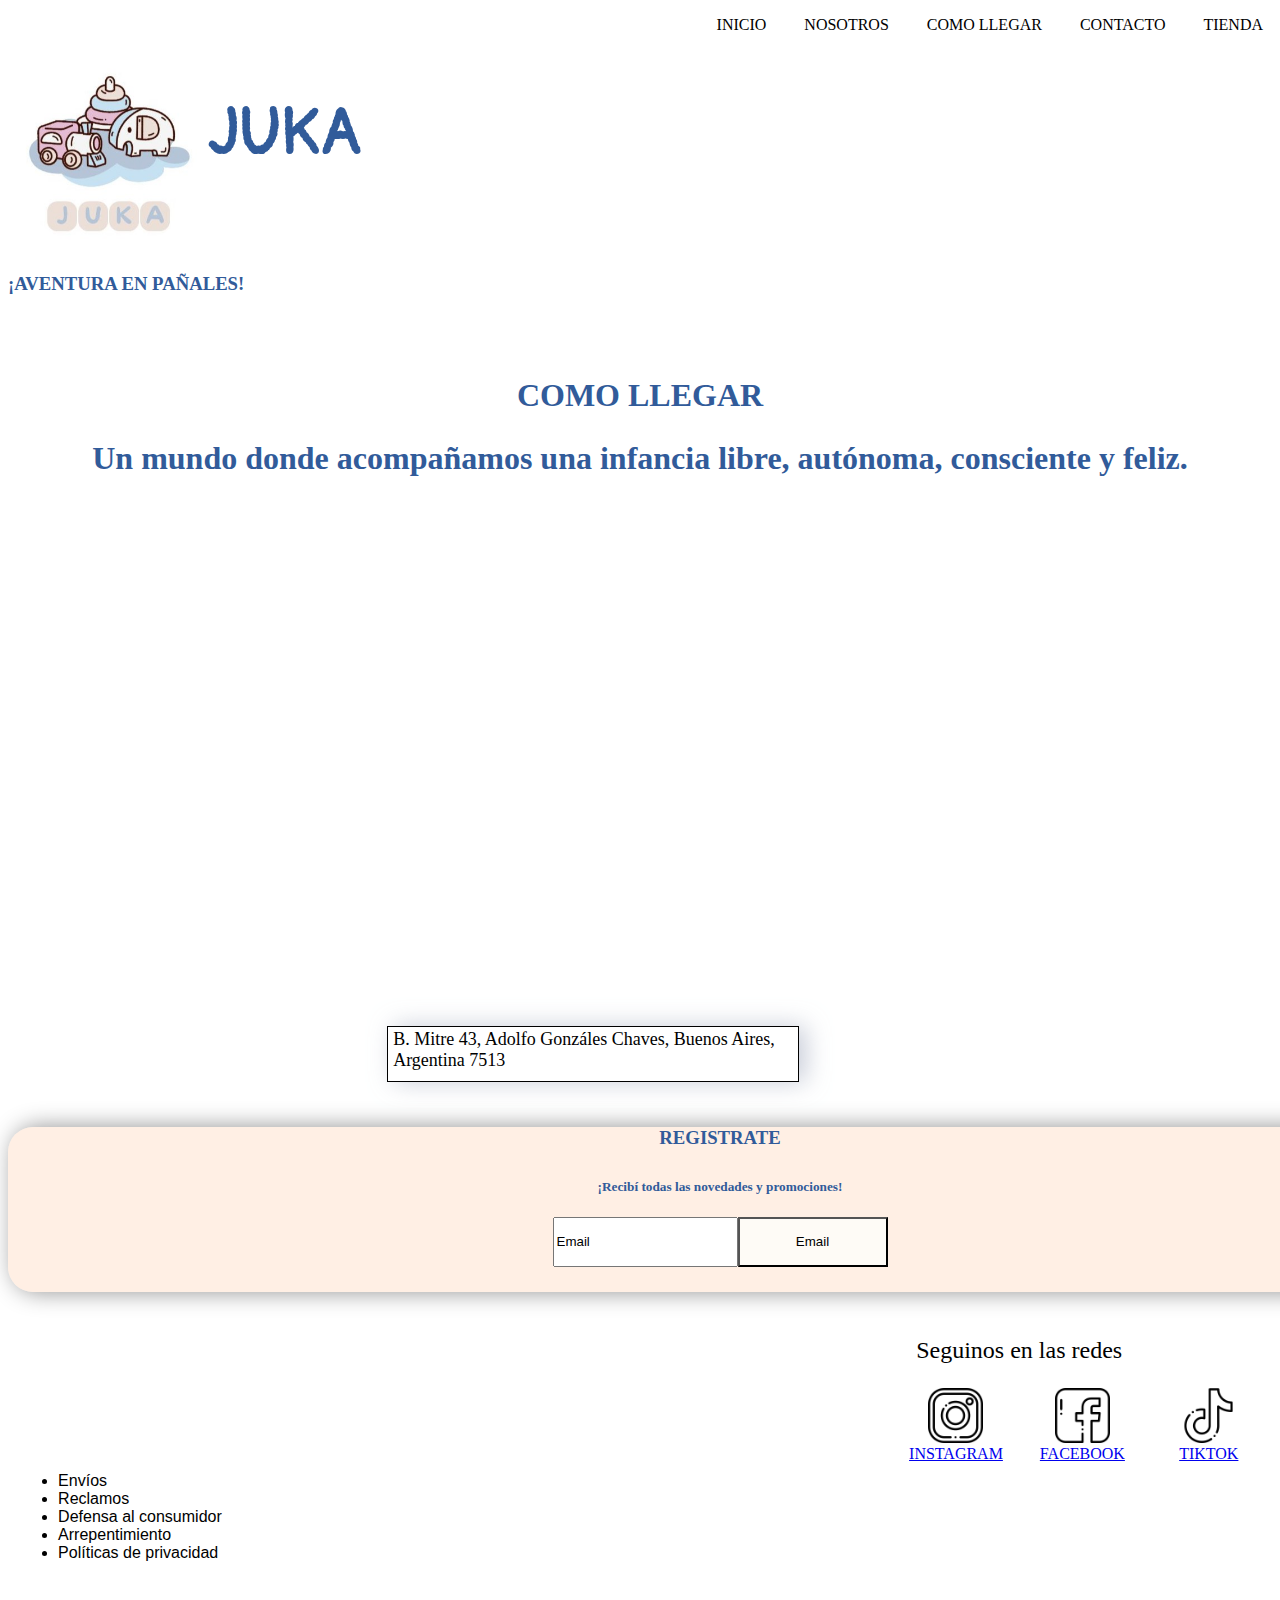
==== commit 9ce99bfe: "actualizacion-18" ====
--- a/pages/como-llegar.html
+++ b/pages/como-llegar.html
@@ -60,7 +60,7 @@
     </h2>
         <section>
     <h2 class="text-1">
-        Un mundo donde acompañamos una infancia libre, autónoma, conciente y feliz.
+        Un mundo donde acompañamos una infancia libre, autónoma, consciente y feliz.
     </h2>
         </section>
     <iframe class="mapa" src="https://www.google.com/maps/embed?pb=!1m18!1m12!1m3!1d277.7764834088744!2d-60.0969356173225!3d-38.03118861734646!2m3!1f0!2f0!3f0!3m2!1i1024!2i768!4f13.1!3m3!1m2!1s0x959230bf9448d159%3A0x32fe1cb97e3c8f78!2sMitre%2043%2C%20Adolfo%20Gonzales%20Chaves%2C%20Provincia%20de%20Buenos%20Aires!5e0!3m2!1ses-419!2sar!4v1720480192084!5m2!1ses-419!2sar" width="600" height="450" style="border:0;" allowfullscreen="" loading="lazy" referrerpolicy="no-referrer-when-downgrade"></iframe>
--- a/css/style.css
+++ b/css/style.css
@@ -48,20 +48,23 @@
   margin-block-start: 10%; }
 
 main .borde {
-  background-color: rgba(255, 228, 196, 0.438);
-  border: 3px solid #fdfdfd;
-  display: flex;
-  flex-direction: row;
-  justify-content: space-between;
-  padding: 8px; }
+  height: 700%;
+  background-color: rgba(255, 220, 196, 0.459);
+  border-radius: 1.5625rem;
+  box-shadow: 5px 0px 23px rgba(0, 0, 0, 0.436);
+  padding: 2; }
   main .borde img {
-    width: 80px;
-    height: 80px; }
+    width: 60px;
+    height: 60px;
+    margin-left: 1%;
+    margin-top: 1%; }
+  main .borde p {
+    margin-left: 1%; }
 
 main .ideales {
   width: 2545px;
   height: 6.25rem;
-  background-color: rgba(248, 214, 172, 0.521);
+  background-color: rgba(255, 220, 196, 0.459);
   border-radius: 1.5625rem;
   display: flex;
   flex-direction: row;
@@ -126,7 +129,13 @@
   color: #315B9A; }
 
 main section article p {
-  color: #071952; }
+  background-color: rgba(255, 220, 196, 0.459);
+  border-radius: 1.5625rem;
+  box-shadow: 5px 0px 23px rgba(0, 0, 0, 0.436);
+  padding: 4;
+  overflow: hidden;
+  text-align: center;
+  color: #0c0c0c; }
 
 main section article h4 {
   color: #31568d; }
@@ -201,12 +210,13 @@
   margin-block-start: 10%; }
 
 .dueños-1 {
-  margin-left: 20%;
   flex-direction: row;
   flex-wrap: wrap;
   justify-content: space-between;
+  margin-left: 12%;
+  margin-top: 2%;
   height: 800px;
-  width: 600px; }
+  width: 800px; }
 
 .container-products {
   display: flex;
@@ -329,6 +339,32 @@
   grid-row-end: 9;
   justify-self: left; }
 
+@media (max-width: 1920px) {
+  main .registro {
+    width: 100%; }
+  main .ideales {
+    width: 100%; }
+  main section article div h3 {
+    width: 100%;
+    justify-content: center; }
+  main .mapa {
+    width: 31.25rem;
+    height: 31.25rem;
+    margin-left: 35%; }
+  main .direccion {
+    width: 25rem;
+    height: 3.125rem;
+    padding: .125rem .1875rem;
+    box-shadow: 0.4375rem 0rem 1.5625rem rgba(177, 184, 201, 0.699);
+    font-size: medium;
+    border: .0625rem solid;
+    padding: .125rem .3125rem;
+    margin-left: 35%; }
+  main .dueños-1 {
+    margin-left: 35%; }
+  main .borde {
+    flex-direction: column; } }
+
 @media (max-width: 1440px) {
   main .registro {
     width: 89rem; }
@@ -337,11 +373,11 @@
   main section article div h3 {
     width: 89.75rem;
     justify-content: center; }
-  .mapa {
+  main .mapa {
     width: 31.25rem;
     height: 31.25rem;
     margin-left: 30%; }
-  .direccion {
+  main .direccion {
     width: 25rem;
     height: 3.125rem;
     padding: .125rem .1875rem;
@@ -350,7 +386,9 @@
     border: .0625rem solid;
     padding: .125rem .3125rem;
     margin-left: 30%; }
-  .grid {
+  main .dueños-1 {
+    margin-left: 23%; }
+  main .grid {
     display: grid;
     width: 25%;
     grid-template-columns: repeat(2, 1fr);
@@ -364,16 +402,17 @@
   main .borde {
     display: flex;
     flex-direction: column;
-    width: 1000px;
-    margin: 0; }
+    width: 990px; }
   main section article div h3 {
     width: 1010px; }
   main .container-products {
-    display: flex;
-    position: relative;
-    justify-content: space-between;
-    flex-direction: column;
-    margin-left: 30%; }
+    flex-direction: row;
+    flex-wrap: wrap;
+    margin-left: 0%;
+    justify-content: space-around;
+    gap: 100px; }
+  main .dueños-1 {
+    margin-left: 10%; }
   .grid-2 p {
     grid-column-start: 8;
     grid-column-end: 11; }
@@ -426,18 +465,18 @@
     main .borde p {
       font-size: large; }
   main .dueños-1 {
-    margin-left: 11%; }
+    margin-left: 0.5%; }
   main .container-products {
     flex-direction: row;
     flex-wrap: wrap;
     margin-left: 0%;
     justify-content: space-around;
     gap: .0938rem; }
-  .mapa {
+  main .mapa {
     width: 500px;
     height: 500px;
-    margin-left: 20%; }
-  .direccion {
+    margin-left: 15%; }
+  main .direccion {
     width: 400px;
     height: 50px;
     padding: 2px 3px;
@@ -445,7 +484,7 @@
     font-size: medium;
     border: 1px solid;
     padding: 2px 5px;
-    margin-left: 20%; }
+    margin-left: 15%; }
   .grid-2 .redes-1 {
     margin-inline: 15px; }
   .grid-2 .redes-2 {
@@ -597,7 +636,8 @@
     font-size: large; }
   main .dueños-1 {
     width: 300px;
-    height: 300px; }
+    height: 300px;
+    margin-left: 10%; }
   main .elementos img {
     width: 150px;
     height: 150px; }
@@ -664,7 +704,7 @@
     grid-row-end: 7;
     margin-inline: 10px; } }
 
-@media (max-width: 375px) {
+@media (min-width: 375px) and (max-width: 390px) {
   header .navbar {
     display: flex;
     flex-direction: row;
